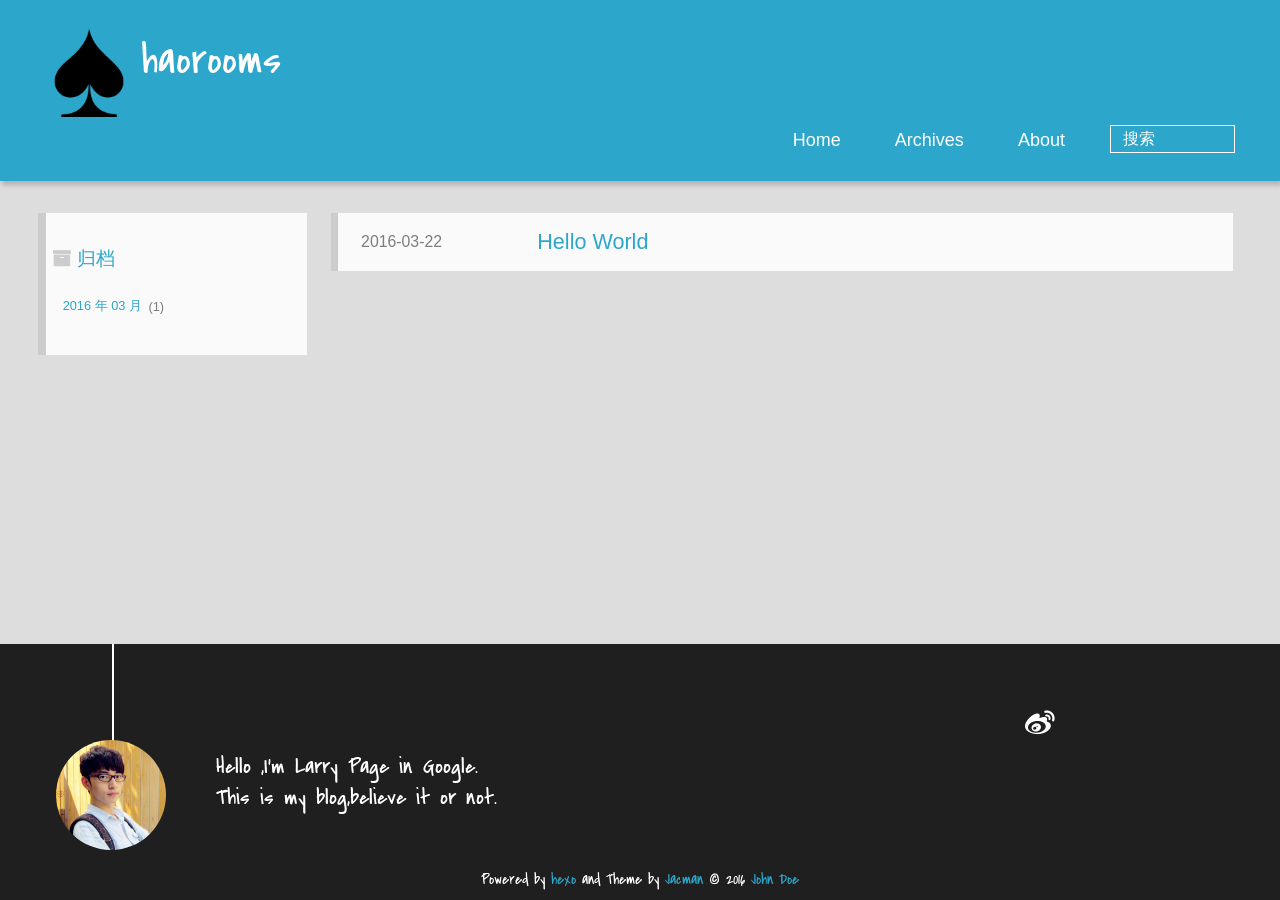
==== archives/index.html @ a0dd4f24 "Site updated: 2016-03-22 12:46:24" ====
<!DOCTYPE HTML>
<html >
<head>
  <meta charset="UTF-8">
  
    <title>归档 | haorooms</title>
    <meta name="viewport" content="width=device-width, initial-scale=1,user-scalable=no">
    
    <meta name="author" content="John Doe">
    

    
    <meta name="description">
<meta property="og:type" content="website">
<meta property="og:title" content="haorooms">
<meta property="og:url" content="http://yoursite.com/archives/index.html">
<meta property="og:site_name" content="haorooms">
<meta property="og:description">
<meta name="twitter:card" content="summary">
<meta name="twitter:title" content="haorooms">
<meta name="twitter:description">

    
    <link rel="alternative" href="/atom.xml" title="haorooms" type="application/atom+xml">
    
    
    <link rel="icon" href="/img/favicon.ico">
    
    
    <link rel="apple-touch-icon" href="/img/jacman.jpg">
    <link rel="apple-touch-icon-precomposed" href="/img/jacman.jpg">
    
    <link rel="stylesheet" href="/css/style.css">
</head>

    <body>
      <header>
        
<div>
		
			<div id="imglogo">
				<a href="/"><img src="/img/logo.png" alt="haorooms" title="haorooms"/></a>
			</div>
			
			<div id="textlogo">
				<h1 class="site-name"><a href="/" title="haorooms">haorooms</a></h1>
				<h2 class="blog-motto"></h2>
			</div>
			<div class="navbar"><a class="navbutton navmobile" href="#" title="菜单">
			</a></div>
			<nav class="animated">
				<ul>
					<ul>
					 
						<li><a href="/">Home</a></li>
					
						<li><a href="/archives">Archives</a></li>
					
						<li><a href="/about">About</a></li>
					
					<li>
 					
					<form class="search" action="//google.com/search" method="get" accept-charset="utf-8">
						<label>Search</label>
						<input type="search" id="search" name="q" autocomplete="off" maxlength="20" placeholder="搜索" />
						<input type="hidden" name="q" value="site:yoursite.com">
					</form>
					
					</li>
				</ul>
			</nav>			
</div>
      </header>
      <div id="container">
        

<div class="archive-title" >
  <h2 class="archive-icon">归档</h2>
  
  <div class="archiveslist archive-float clearfix">
   <ul class="archive-list"><li class="archive-list-item"><a class="archive-list-link" href="/archives/2016/03/">2016 年 03 月</a><span class="archive-list-count">1</span></li></ul>
 </div>
  
</div>
<div id="main" class="archive-part clearfix">
  <div id="archive-page">

  <section class="post" itemscope itemprop="blogPost">
  
    <a href="/2016/03/22/hello-world/" title="Hello World" itemprop="url">
  

    <time datetime="2016-03-22T02:58:42.369Z" itemprop="datePublished">2016-03-22</time>


    <h1 itemprop="name">Hello World</h1>

  </a>
</section>


  </div>
</div>

      </div>
      <footer><div id="footer" >
	
	<div class="line">
		<span></span>
		<div class="author"></div>
	</div>
	
	
	<section class="info">
		<p> Hello ,I&#39;m Larry Page in Google. <br/>
			This is my blog,believe it or not.</p>
	</section>
	 
	<div class="social-font" class="clearfix">
		
		<a href="http://weibo.com/2176287895" target="_blank" class="icon-weibo" title="微博"></a>
		
		
		
		
		
		
		
		
		
		
	</div>
			
		

		<p class="copyright">
		Powered by <a href="http://hexo.io" target="_blank" title="hexo">hexo</a> and Theme by <a href="https://github.com/wuchong/jacman" target="_blank" title="Jacman">Jacman</a> © 2016 
		
		<a href="/about" target="_blank" title="John Doe">John Doe</a>
		
		
		</p>
</div>
</footer>
      <script src="/js/jquery-2.0.3.min.js"></script>
<script src="/js/jquery.imagesloaded.min.js"></script>
<script src="/js/gallery.js"></script>
<script src="/js/jquery.qrcode-0.12.0.min.js"></script>

<script type="text/javascript">
$(document).ready(function(){ 
  $('.navbar').click(function(){
    $('header nav').toggleClass('shownav');
  });
  var myWidth = 0;
  function getSize(){
    if( typeof( window.innerWidth ) == 'number' ) {
      myWidth = window.innerWidth;
    } else if( document.documentElement && document.documentElement.clientWidth) {
      myWidth = document.documentElement.clientWidth;
    };
  };
  var m = $('#main'),
      a = $('#asidepart'),
      c = $('.closeaside'),
      o = $('.openaside');
  c.click(function(){
    a.addClass('fadeOut').css('display', 'none');
    o.css('display', 'block').addClass('fadeIn');
    m.addClass('moveMain');
  });
  o.click(function(){
    o.css('display', 'none').removeClass('beforeFadeIn');
    a.css('display', 'block').removeClass('fadeOut').addClass('fadeIn');      
    m.removeClass('moveMain');
  });
  $(window).scroll(function(){
    o.css("top",Math.max(80,260-$(this).scrollTop()));
  });
  
  $(window).resize(function(){
    getSize(); 
    if (myWidth >= 1024) {
      $('header nav').removeClass('shownav');
    }else{
      m.removeClass('moveMain');
      a.css('display', 'block').removeClass('fadeOut');
      o.css('display', 'none');
        
    }
  });
});
</script>










<link rel="stylesheet" href="/fancybox/jquery.fancybox.css" media="screen" type="text/css">
<script src="/fancybox/jquery.fancybox.pack.js"></script>
<script type="text/javascript">
$(document).ready(function(){ 
  $('.article-content').each(function(i){
    $(this).find('img').each(function(){
      if ($(this).parent().hasClass('fancybox')) return;
      var alt = this.alt;
      if (alt) $(this).after('<span class="caption">' + alt + '</span>');
      $(this).wrap('<a href="' + this.src + '" title="' + alt + '" class="fancybox"></a>');
    });
    $(this).find('.fancybox').each(function(){
      $(this).attr('rel', 'article' + i);
    });
  });
  if($.fancybox){
    $('.fancybox').fancybox();
  }
}); 
</script>



<!-- Analytics Begin -->



<script>
var _hmt = _hmt || [];
(function() {
  var hm = document.createElement("script");
  hm.src = "//hm.baidu.com/hm.js?e6d1f421bbc9962127a50488f9ed37d1";
  var s = document.getElementsByTagName("script")[0]; 
  s.parentNode.insertBefore(hm, s);
})();
</script>



<!-- Analytics End -->

<!-- Totop Begin -->

	<div id="totop">
	<a title="返回顶部"><img src="/img/scrollup.png"/></a>
	</div>
	<script src="/js/totop.js"></script>

<!-- Totop End -->

<!-- MathJax Begin -->
<!-- mathjax config similar to math.stackexchange -->


<!-- MathJax End -->

<!-- Tiny_search Begin -->

<!-- Tiny_search End -->

    </body>
   </html>
---- css/style.css ----
html,
body,
div,
span,
applet,
object,
iframe,
h1,
h2,
h3,
h4,
h5,
h6,
p,
blockquote,
pre,
a,
abbr,
acronym,
address,
big,
cite,
code,
del,
dfn,
em,
img,
ins,
kbd,
q,
s,
samp,
small,
strike,
strong,
sub,
sup,
tt,
var,
dl,
dt,
dd,
ol,
ul,
li,
fieldset,
form,
label,
legend,
table,
caption,
tbody,
tfoot,
thead,
tr,
th,
td {
  margin: 0;
  padding: 0;
  border: 0;
  outline: 0;
  font-weight: inherit;
  font-style: inherit;
  font-family: inherit;
  font-size: 100%;
  vertical-align: baseline;
}
body {
  line-height: 1;
  color: #000;
  background: #fff;
}
ol,
ul {
  list-style: none;
}
table {
  border-collapse: separate;
  border-spacing: 0;
  vertical-align: middle;
}
caption,
th,
td {
  text-align: left;
  font-weight: normal;
  vertical-align: middle;
}
a img {
  border: none;
}
/* custom Font*/
@font-face {
  font-family: "covered_by_your_graceregular";
  font-weight: normal;
  font-style: normal;
  src: url("../font/coveredbyyourgrace-webfont.eot");
  src: url("../font/coveredbyyourgrace-webfont.eot?#iefix") format('embedded-opentype'), url("../font/coveredbyyourgrace-webfont.svg#covered_by_your_graceregular") format('svg'), url("../font/coveredbyyourgrace-webfont.woff") format('woff'), url("../font/coveredbyyourgrace-webfont.ttf") format('truetype');
}
/* icon Font */
@font-face {
  font-family: "FontAwesome";
  font-style: normal;
  font-weight: normal;
  src: url("../font/fontawesome-webfont.eot?v=#4.0.3");
  src: url("../font/fontawesome-webfont.eot?#iefix&v=#4.0.3") format("embedded-opentype"), url("../font/fontawesome-webfont.woff?v=#4.0.3") format("woff"), url("../font/fontawesome-webfont.ttf?v=#4.0.3") format("truetype"), url("../font/fontawesome-webfont.svg#fontawesomeregular?v=#4.0.3") format("svg");
}
@font-face {
  font-family: "fontdiao";
  font-weight: normal;
  font-style: normal;
  src: url("../font/fontdiao.eot");
  src: url("../font/fontdiao.eot?#iefix") format('embedded-opentype'), url("../font/fontdiao.svg#fontdiao") format('svg'), url("../font/fontdiao.woff") format('woff'), url("../font/fontdiao.ttf") format('truetype');
}
/* Public style */
* {
  -webkit-margin-before: 0;
  -webkit-margin-after: 0;
}
body {
  background: #ddd;
  font-family: "Helvetica Neue", "Helvetica", "Microsoft YaHei", "WenQuanYi Micro Hei", Arial, sans-serif;
  font-size: 100%;
  color: #817c7c;
  line-height: 1.5;
  min-height: 100vh;
  display: -webkit-flex;
  display: -webkit-box;
  display: -moz-box;
  display: -webkit-flex;
  display: -ms-flexbox;
  display: box;
  display: flex;
  -webkit-flex-direction: column;
  -webkit-box-orient: vertical;
  -moz-box-orient: vertical;
  -o-box-orient: vertical;
  -webkit-flex-direction: column;
  -ms-flex-direction: column;
  flex-direction: column;
}
iframe {
  margin-top: 10px;
}
small {
  font-size: 80%;
}
sub,
sup {
  font-size: 75%;
  line-height: 0;
  position: relative;
  vertical-align: baseline;
}
sup {
  top: -0.5em;
  padding-left: 0.3em;
}
sub {
  bottom: -0.25em;
}
a {
  text-decoration: none;
  color: #817c7c;
}
a:hover,
a:focus {
  outline: 0;
  text-decoration: none;
  -webkit-transition: color 0.25s, background 0.5s;
  -moz-transition: color 0.25s, background 0.5s;
  -o-transition: color 0.25s, background 0.5s;
  -ms-transition: color 0.25s, background 0.5s;
  transition: color 0.25s, background 0.5s;
}
a:hover:before {
  -webkit-transition: color 0.25s, background 0.5s;
  -moz-transition: color 0.25s, background 0.5s;
  -o-transition: color 0.25s, background 0.5s;
  -ms-transition: color 0.25s, background 0.5s;
  transition: color 0.25s, background 0.5s;
}
input:focus {
  outline: none;
}
input,
button {
  margin: 0;
  padding: 0;
}
input::-moz-focus-inner,
button::-moz-focus-inner {
  border: 0;
  padding: 0;
}
h1 {
  font-size: 1.5em;
}
.fa {
  display: inline-block;
  font-family: FontAwesome;
  font-style: normal;
  font-weight: normal;
  line-height: 1;
  -webkit-font-smoothing: antialiased;
  -moz-osx-font-smoothing: grayscale;
}
.clearfix {
  zoom: 1;
}
.clearfix:before,
.clearfix:after {
  content: "";
  display: table;
}
.clearfix:after {
  clear: both;
}
::-webkit-input-placeholder {
  color: #fff;
  padding: 2px 0 0 4px;
}
::-moz-placeholder {
  color: #fff;
  padding: 2px 0 0 4px;
}
:-ms-input-placeholder {
  color: #fff;
  padding: 2px 0 0 4px;
}
::-webkit-input-placeholder::before {
  font-family: "FontAwesome";
  -webkit-font-smoothing: antialiased;
  -moz-osx-font-smoothing: grayscale;
  content: "\f002";
  padding-right: 4px;
}
::-moz-placeholder:before {
  font-family: "FontAwesome";
  -webkit-font-smoothing: antialiased;
  -moz-osx-font-smoothing: grayscale;
  content: "\f002";
  padding-right: 4px;
}
:-ms-input-placeholder::before {
  font-family: "FontAwesome";
  -webkit-font-smoothing: antialiased;
  -moz-osx-font-smoothing: grayscale;
  content: "\f002";
  padding-right: 4px;
}
input[type="search"]::-webkit-search-cancel-button,
input[type="search"]::-webkit-search-decoration {
  -webkit-appearance: none;
}
::-webkit-search-cancel-button:after {
  font-family: "FontAwesome";
  -webkit-font-smoothing: antialiased;
  -moz-osx-font-smoothing: grayscale;
  content: '\f00d';
  color: #fff;
  padding-right: 4px;
}
/* css3 animate */
.animated {
  -webkit-animation-fill-mode: both;
  -moz-animation-fill-mode: both;
  -o-animation-fill-mode: both;
  -ms-animation-fill-mode: both;
  animation-fill-mode: both;
  -webkit-animation-duration: 1s;
  -moz-animation-duration: 1s;
  -o-animation-duration: 1s;
  -ms-animation-duration: 1s;
  animation-duration: 1s;
}
@-webkit-keyframes fadeIn {
  0% {
    opacity: 0;
    -ms-filter: "progid:DXImageTransform.Microsoft.Alpha(Opacity=0)";
    filter: alpha(opacity=0);
  }
  100% {
    opacity: 1;
    -ms-filter: none;
    filter: none;
  }
}
.fadeIn {
  -webkit-animation-name: fadeIn;
  -moz-animation-name: fadeIn;
  -o-animation-name: fadeIn;
  -ms-animation-name: fadeIn;
  animation-name: fadeIn;
}
.fadeOut {
  -webkit-animation-name: fadeOut;
  -moz-animation-name: fadeOut;
  -o-animation-name: fadeOut;
  -ms-animation-name: fadeOut;
  animation-name: fadeOut;
}
@-moz-keyframes fadeInDown {
  0% {
    opacity: 0;
    -ms-filter: "progid:DXImageTransform.Microsoft.Alpha(Opacity=0)";
    filter: alpha(opacity=0);
    -webkit-transform: translateY(-20px);
    -moz-transform: translateY(-20px);
    -o-transform: translateY(-20px);
    -ms-transform: translateY(-20px);
    transform: translateY(-20px);
  }
  100% {
    opacity: 1;
    -ms-filter: none;
    filter: none;
    -webkit-transform: translateY(0);
    -moz-transform: translateY(0);
    -o-transform: translateY(0);
    -ms-transform: translateY(0);
    transform: translateY(0);
  }
}
@-webkit-keyframes fadeInDown {
  0% {
    opacity: 0;
    -ms-filter: "progid:DXImageTransform.Microsoft.Alpha(Opacity=0)";
    filter: alpha(opacity=0);
    -webkit-transform: translateY(-20px);
    -moz-transform: translateY(-20px);
    -o-transform: translateY(-20px);
    -ms-transform: translateY(-20px);
    transform: translateY(-20px);
  }
  100% {
    opacity: 1;
    -ms-filter: none;
    filter: none;
    -webkit-transform: translateY(0);
    -moz-transform: translateY(0);
    -o-transform: translateY(0);
    -ms-transform: translateY(0);
    transform: translateY(0);
  }
}
@-o-keyframes fadeInDown {
  0% {
    opacity: 0;
    -ms-filter: "progid:DXImageTransform.Microsoft.Alpha(Opacity=0)";
    filter: alpha(opacity=0);
    -webkit-transform: translateY(-20px);
    -moz-transform: translateY(-20px);
    -o-transform: translateY(-20px);
    -ms-transform: translateY(-20px);
    transform: translateY(-20px);
  }
  100% {
    opacity: 1;
    -ms-filter: none;
    filter: none;
    -webkit-transform: translateY(0);
    -moz-transform: translateY(0);
    -o-transform: translateY(0);
    -ms-transform: translateY(0);
    transform: translateY(0);
  }
}
@keyframes fadeInDown {
  0% {
    opacity: 0;
    -ms-filter: "progid:DXImageTransform.Microsoft.Alpha(Opacity=0)";
    filter: alpha(opacity=0);
    -webkit-transform: translateY(-20px);
    -moz-transform: translateY(-20px);
    -o-transform: translateY(-20px);
    -ms-transform: translateY(-20px);
    transform: translateY(-20px);
  }
  100% {
    opacity: 1;
    -ms-filter: none;
    filter: none;
    -webkit-transform: translateY(0);
    -moz-transform: translateY(0);
    -o-transform: translateY(0);
    -ms-transform: translateY(0);
    transform: translateY(0);
  }
}
body >header {
  width: 100%;
  -webkit-box-shadow: 2px 4px 5px rgba(3,3,3,0.2);
  box-shadow: 2px 4px 5px rgba(3,3,3,0.2);
  background: url("../") center #2ca6cb;
  color: #fff;
  padding: 1em 0 0.8em;
}
@media only screen and (min-width: 1024px) {
  body >header {
    padding: 1.8em 0 1.5em;
  }
}
body >header >div {
  width: 95%;
  margin: 0 auto;
  position: relative;
  overflow: hidden;
}
@media only screen and (min-width: 1024px) {
  body >header >div {
    width: 93%;
  }
}
body >header a {
  display: block;
  color: #fff;
}
#imglogo {
  float: left;
  width: 4em;
  height: 4em;
}
@media only screen and (min-width: 768px) {
  #imglogo {
    width: 5em;
  }
}
@media only screen and (min-width: 1024px) {
  #imglogo {
    width: 5.5em;
  }
}
#imglogo img {
  width: 4em;
}
@media only screen and (min-width: 768px) {
  #imglogo img {
    width: 5em;
  }
}
@media only screen and (min-width: 1024px) {
  #imglogo img {
    width: 5.5em;
  }
}
#textlogo {
  float: left;
  width: 75%;
  margin-left: 0.5em;
}
#textlogo h1.site-name {
  width: 86%;
  font-family: "covered_by_your_graceregular";
  font-size: 200%;
  line-height: 1.5;
  -webkit-font-smoothing: antialiased;
  -moz-osx-font-smoothing: grayscale;
}
@media only screen and (min-width: 768px) {
  #textlogo h1.site-name {
    font-size: 240%;
  }
}
@media only screen and (min-width: 1024px) {
  #textlogo h1.site-name {
    font-size: 280%;
  }
}
#textlogo h2.blog-motto {
  font-size: 0.7em;
  font-weight: normal;
}
@media only screen and (min-width: 768px) {
  #textlogo h2.blog-motto {
    font-size: 100%;
  }
}
@media only screen and (min-width: 1024px) {
  #textlogo h2.blog-motto {
    font-size: 110%;
  }
}
.navbar {
  position: absolute;
  width: 2em;
  right: 0em;
  top: 1em;
  padding: 0.5em;
}
@media only screen and (min-width: 1024px) {
  .navbar {
    display: none;
  }
}
.navbutton::before {
  font-family: "FontAwesome";
  -webkit-font-smoothing: antialiased;
  -moz-osx-font-smoothing: grayscale;
  content: "\f0c9";
}
.navmobile::before {
  padding-left: 1em;
}
header nav {
  float: left;
  width: 100%;
  font-size: 112.5%;
  padding-top: 0.5em;
  max-height: 0.01em;
  -webkit-transition: max-height 1s ease-out;
  -moz-transition: max-height 1s ease-out;
  -o-transition: max-height 1s ease-out;
  -ms-transition: max-height 1s ease-out;
  transition: max-height 1s ease-out;
}
@media only screen and (min-width: 568px) {
  header nav {
    width: 50%;
  }
}
@media only screen and (min-width: 1024px) {
  header nav {
    float: right;
    width: auto;
    margin-top: 1em;
    max-height: none;
  }
}
@media only screen and (min-width: 1024px) {
  header nav ul {
    float: right;
  }
}
@media only screen and (min-width: 1024px) {
  header nav ul li {
    float: left;
  }
}
header nav ul li a {
  padding: 0.2em 0 0.2em 1em;
}
@media only screen and (min-width: 1024px) {
  header nav ul li a {
    padding: 0.2em 1.5em;
  }
}
header nav ul li a:hover {
  background: #1b7f9e;
  color: #e9cd4c;
}
.shownav {
  max-height: 40em;
}
.search {
  padding: 0.1em 0 0 1em;
}
.search input {
  -webkit-appearance: textfield;
  font-size: 0.87em;
  line-height: 1.7;
  border: 1px solid #fff;
  color: #fff;
  background: transparent;
  width: 80%;
  padding-left: 0.5em;
}
@media only screen and (min-width: 1024px) {
  .search input {
    width: 8em;
    -webkit-transition: 0.5s width;
    -moz-transition: 0.5s width;
    -o-transition: 0.5s width;
    -ms-transition: 0.5s width;
    transition: 0.5s width;
  }
  .search input:focus {
    width: 15em;
  }
}
.search label {
  display: none;
}
/* index layout */
#container {
  -webkit-flex: 1;
  width: 95%;
  margin: 0 auto;
  overflow: hidden;
}
@media only screen and (min-width: 768px) {
  #container {
    width: 96%;
  }
}
@media only screen and (min-width: 1024px) {
  #container {
    width: 94%;
  }
}
@media only screen and (min-width: 1560px) {
  #container {
    width: 82%;
  }
}
#main {
  margin: 1em 0 0;
  line-height: 1.8;
}
@media only screen and (min-width: 1024px) {
  #main {
    margin: 2em 0 0;
    width: 75%;
    float: left;
    -webkit-transition: margin 0.5s ease-out;
    -moz-transition: margin 0.5s ease-out;
    -o-transition: margin 0.5s ease-out;
    -ms-transition: margin 0.5s ease-out;
    transition: margin 0.5s ease-out;
  }
}
#main section.post {
  background: #fafafa;
  margin-bottom: 0.125em;
}
#main section.post a {
  display: block;
  border-left: 0.5em solid #ccc;
  -webkit-transition: border-left 0.45s;
  -moz-transition: border-left 0.45s;
  -o-transition: border-left 0.45s;
  -ms-transition: border-left 0.45s;
  transition: border-left 0.45s;
  padding: 0.5em;
}
@media only screen and (min-width: 768px) {
  #main section.post a {
    padding: 1em;
  }
}
#main section.post a:hover {
  border-left: 0.5em solid #2ca6cb;
}
#main section.post a h1 {
  color: #2ca6cb;
  line-height: 2;
}
#main section.post a p {
  color: #817c7c;
}
#main section.post a time {
  color: #817c7c;
  display: block;
  margin: 0.5em 0;
  font-size: 0.9em;
}
#main article.post-expand {
  background: #fafafa;
  margin-bottom: 3.5em;
}
#main article.post-expand .img-logo {
  max-width: 180px;
  max-height: 96px;
  display: block !important;
  margin-right: 0.7em;
  margin-left: 0.7em;
  padding: 0;
  float: right;
  clear: right;
}
#main article.post-expand .img-topic {
  max-width: 300px;
  max-height: 1800px;
  display: block !important;
  margin-left: 0.7em;
  margin-right: 0.7em;
  padding: 0;
  float: right;
  clear: right;
}
#main article.post-expand .article-more-link a {
  display: inline-block;
  line-height: 1em;
  padding: 6px 15px;
  -webkit-border-radius: 15px;
  border-radius: 15px;
  background: #ddd;
  color: #817c7c;
  text-decoration: none;
}
#main article.post-expand .article-more-link a:hover {
  background: #2ca6cb;
  color: #fff;
  text-decoration: none;
}
#archive-page section.post a {
  font-size: 0.9em;
  padding: 0.5em !important;
}
@media only screen and (min-width: 768px) {
  #archive-page section.post a time {
    padding-left: 1em;
  }
}
.moveMain {
  margin-left: 10% !important;
}
.unexpand .prev {
  border-left: 0.5em solid #ccc;
}
.unexpand .prev:hover {
  border-left: 0.5em solid #2ca6cb;
}
#page-nav {
  background: #fafafa;
  text-align: center;
  overflow: hidden;
}
#page-nav a {
  display: inline-block;
  padding: 0.5em 1em;
}
#page-nav a {
  color: #2ca6cb;
}
#page-nav a:hover {
  background: #ccc;
  color: #2ca6cb;
}
#page-nav .prev {
  float: left;
  -webkit-transition: border-left 0.5s;
  -moz-transition: border-left 0.5s;
  -o-transition: border-left 0.5s;
  -ms-transition: border-left 0.5s;
  transition: border-left 0.5s;
}
#page-nav .prev span:before {
  font-family: "FontAwesome";
  -webkit-font-smoothing: antialiased;
  -moz-osx-font-smoothing: grayscale;
  content: "\f053";
  padding-right: 0.5em;
}
#page-nav .next {
  float: right;
}
#page-nav .next span:before {
  font-family: "FontAwesome";
  -webkit-font-smoothing: antialiased;
  -moz-osx-font-smoothing: grayscale;
  content: "\f054";
  padding-left: 0.5em;
}
#page-nav .page-number {
  display: none;
  padding: 0.5em 1em;
}
@media only screen and (min-width: 768px) {
  #page-nav .page-number {
    display: inline-block;
  }
}
#page-nav .current {
  color: #b8b8b8;
  font-weight: bold;
}
#page-nav .space {
  color: #2ca6cb;
}
/* page layout */
@media only screen and (min-width: 1024px) {
  .page {
    margin-left: 10% !important;
  }
}
/* archive layout */
.category-icon:before,
.tag-icon:before,
.archive-icon:before {
  font-family: "FontAwesome";
  -webkit-font-smoothing: antialiased;
  -moz-osx-font-smoothing: grayscale;
  color: #ccc;
  font-size: 100%;
  padding-right: 0.3em;
}
.category-icon:before {
  content: "\f07b";
}
.tag-icon:before {
  content: "\f02c";
}
.archive-icon:before {
  content: "\f187";
}
.archive-title {
  margin: 1em 0;
  padding: 2em;
  background: #fafafa;
  border-left: 0.5em solid #ccc;
}
@media only screen and (min-width: 1024px) {
  .archive-title {
    margin: 2em 0;
    width: 18.5%;
    padding-left: 0.5%;
    float: left;
  }
}
.archive-title h2 {
  width: 90%;
  color: #2ca6cb;
  font-size: 120%;
}
.archive-title a {
  color: #2ca6cb;
  -webkit-transition: color 0.5s;
  -moz-transition: color 0.5s;
  -o-transition: color 0.5s;
  -ms-transition: color 0.5s;
  transition: color 0.5s;
}
.archive-title a:hover {
  color: #2ca6cb;
  -webkit-transition: color 0.5s;
  -moz-transition: color 0.5s;
  -o-transition: color 0.5s;
  -ms-transition: color 0.5s;
  transition: color 0.5s;
}
.current {
  color: #ea6753 !important;
}
@media only screen and (min-width: 768px) {
  .archive-part {
    min-height: 200px;
  }
}
@media only screen and (min-width: 1024px) {
  .archive-part {
    float: right;
    margin-left: 2% !important;
  }
}
.archive-part section.post {
  width: 100%;
}
.archive-part section.post time {
  font-size: 1.1em !important;
  float: left;
}
@media only screen and (max-width: 568px) {
  .archive-part section.post time {
    width: 100%;
  }
}
@media only screen and (min-width: 568px) {
  .archive-part section.post time {
    width: 20%;
  }
}
@media only screen and (min-width: 768px) {
  .archive-nav {
    width: 100%;
    float: left;
    margin-top: 1em;
  }
}
/* tags&categories layout */
.all-list-box {
  min-height: 400px;
}
.post,
.page,
.link,
.photo {
  background: #fafafa;
}
.post a,
.page a,
.link a,
.photo a {
  color: #2ca6cb;
}
.post a:hover,
.page a:hover,
.link a:hover,
.photo a:hover {
  color: #ea6753;
}
@media only screen and (min-width: 768px) {
  article header.article-info {
    border-bottom: 1px solid #dbdbdb;
  }
}
article header.article-info >h1 {
  padding: 0.2em 3%;
  font-size: 170%;
  line-height: 1.5;
  word-wrap: break-word;
  word-break: normal;
  -webkit-font-smoothing: antialiased;
  -moz-osx-font-smoothing: grayscale;
  border-left: 5px solid #2ca6cb;
}
@media only screen and (min-width: 1024px) {
  article header.article-info >h1 {
    font-size: 200%;
    padding-top: 0.3em;
  }
}
article header.article-info >p.article-author {
  padding: 0.3em 4% 0.3em 0;
  text-align: right;
  border-bottom: 1px solid #dbdbdb;
}
@media only screen and (min-width: 768px) {
  article header.article-info >p.article-author {
    float: right;
    border-bottom: none;
  }
}
article header.article-info >p.article-time {
  padding-top: 0.5em;
  font-size: 0.8em;
  text-align: center;
  margin-bottom: -2.7em;
}
@media only screen and (min-width: 768px) {
  article header.article-info >p.article-time {
    float: right;
    margin-right: 1em;
    padding-top: 0.1em;
    font-size: 0.9em;
  }
}
article header.article-info >p.article-time:before {
  font-family: "FontAwesome";
  font-size: 130%;
  content: "\f017";
  -webkit-font-smoothing: antialiased;
  -moz-osx-font-smoothing: grayscale;
}
article .article-content {
  padding: 1.5em 4%;
  color: #413f3f;
  font-size: 100%;
}
article .article-content:before,
article .article-content:after {
  content: "";
  display: block;
  clear: both;
}
article .article-content .kb {
  padding: 0.1em 0.6em;
  border: 1px solid #ccc;
  background-color: code-color;
  color: #8f8f8f;
  -webkit-box-shadow: 0 1px 0 rgba(0,0,0,0.2), 0 0 0 2px #fff inset;
  box-shadow: 0 1px 0 rgba(0,0,0,0.2), 0 0 0 2px #fff inset;
  -webkit-border-radius: 3px;
  border-radius: 3px;
  display: inline-block;
  margin: 0 0.1em;
  text-shadow: 0 1px 0 #fff;
  line-height: 1.5;
  white-space: nowrap;
}
article .article-content h1,
article .article-content h2 {
  font-size: 180%;
  line-height: 1.2em;
  padding-bottom: 0.3em;
  margin-top: 1.5em;
  border-bottom: 2px solid #dbdbdb;
}
article .article-content h3 {
  font-size: 140%;
  line-height: 1em;
  margin-top: 1.3em;
}
article .article-content h4,
article .article-content h5,
article .article-content h6 {
  font-size: 140%;
}
article .article-content h1,
article .article-content h2,
article .article-content h3,
article .article-content h4,
article .article-content h5,
article .article-content h6 {
  color: #333;
  -webkit-font-smoothing: antialiased;
  -moz-osx-font-smoothing: grayscale;
}
article .article-content h1 >code,
article .article-content h2 >code,
article .article-content h3 >code,
article .article-content h4 >code,
article .article-content h5 >code,
article .article-content h6 >code {
  color: #a3a3a3;
}
article .article-content hr {
  border: 1px solid #dbdbdb;
}
article .article-content strong {
  font-weight: bold;
}
article .article-content em {
  font-style: italic;
}
article .article-content acronym,
article .article-content abbr {
  border-bottom: 1px dotted;
}
article .article-content blockquote {
  border-left: 0.2em solid #2ca6cb;
  margin: 0.65em 0 0.65em 1%;
  padding-left: 1%;
  line-height: 1.5;
  font-size: 100%;
  color: #808080;
}
article .article-content blockquote footer {
  background: #fafafa;
  padding: 0;
  margin: 0;
  font-size: 80%;
  line-height: 1em;
}
article .article-content blockquote cite {
  font-style: italic;
  padding-left: 0.5em;
}
article .article-content ul,
article .article-content ol {
  padding-left: 1.5em;
  font-size: 100%;
  padding-top: 0.7em;
}
@media only screen and (min-width: 768px) {
  article .article-content ul,
  article .article-content ol {
    padding-left: 1.5em;
  }
}
article .article-content ul li {
  list-style: disc;
  text-align: match-parent;
}
article .article-content ol li {
  list-style-type: decimal;
}
article .article-content dl dt {
  font-weight: blod;
}
article .article-content ul li>code,
article .article-content ol li>code,
article .article-content p code,
article .article-content strong code,
article .article-content em code,
article .article-content table th>code,
article .article-content table td>code {
  font-family: Monaco, Menlo, Consolas, Courier New, monospace;
  background: #eee;
  color: #d14;
  border: 1px solid #d6d6d6;
  padding: 0 5px;
  margin: 0 2px;
  font-size: 90%;
  white-space: nowrap;
  text-shadow: 0 1px #fff;
  -webkit-border-radius: 0.25em;
  -webkit-border-radius: 0.25em;
  border-radius: 0.25em;
}
article .article-content p {
  line-height: 1.5;
  margin-top: 0.7em;
}
@media only screen and (min-width: 1024px) {
  article .article-content p {
    margin-top: 1em;
  }
}
article .article-content img,
article .article-content video,
article .article-content figure img {
  max-width: 100%;
  height: auto;
  vertical-align: middle;
  padding-top: 0.5em;
}
@media only screen and (min-width: 1024px) {
  article .article-content img,
  article .article-content video,
  article .article-content figure img {
    padding-top: 0.7em;
  }
}
article .article-content .img-topic,
article .article-content .img-logo {
  display: none;
}
article .article-content .img-center {
  display: block;
  margin: auto;
}
article .article-content .img-shadow {
  -webkit-box-shadow: 0 0 2px 3px #ddd;
  box-shadow: 0 0 2px 3px #ddd;
}
article .article-content figcaption,
article .article-content .caption {
  display: block;
  margin-top: 0.3em;
  color: #808080;
  position: relative;
  font-size: 0.9em;
  padding-left: 1.3em;
}
article .article-content figcaption:before,
article .article-content .caption:before {
  content: '\f040';
  position: absolute;
  font: 0.9em "FontAwesome";
  position: absolute;
  left: 0;
  top: 0.3em;
}
article .article-content .video-container {
  position: relative;
  padding-top: 56%;
  height: 0;
  overflow: hidden;
}
article .article-content .video-container iframe,
article .article-content .video-container object,
article .article-content .video-container embed {
  position: absolute;
  top: 0;
  left: 0;
  width: 100%;
  height: 100%;
  margin-top: 0;
}
article .article-content table {
  max-width: 100%;
  border-collapse: collapse;
  border-spacing: 0;
  margin-top: 1em;
}
article .article-content table th {
  font-weight: bold;
  border-bottom: 2px solid #dbdbdb;
  padding: 0.5em;
  line-height: 1.3em;
}
article .article-content table td {
  border-bottom: 1px solid #dbdbdb;
  padding: 0.5em;
  line-height: 1.3em;
}
article .article-content .pullquote {
  text-align: left;
  width: 45%;
  margin: 0;
  border: none;
}
article .article-content .left {
  margin-left: 0.5em;
  margin-right: 1em;
  float: left;
}
article .article-content .right {
  margin-right: 0.5em;
  margin-left: 1em;
  float: right;
}
footer.article-footer {
  background: #fafafa;
  padding: 0 4%;
  margin: 0;
  border-top: 1px solid #dbdbdb;
}
.article-share {
  float: right;
  width: 100%;
}
@media only screen and (min-width: 568px) {
  .article-share {
    width: 60%;
  }
}
@media only screen and (min-width: 768px) {
  .article-share {
    width: 16.5em;
  }
}
.article-share .share-jiathis {
  padding: 0.5em 0;
  margin-top: 0.3em;
}
.share span {
  float: right;
  height: 3em;
  width: 1em;
  margin-right: 0.5em;
  position: relative;
  color: #d6d6d6;
}
.share span:before {
  font-family: "FontAwesome";
  content: "\f064";
  font-size: 1em;
  -webkit-font-smoothing: antialiased;
  -moz-osx-font-smoothing: grayscale;
  width: 1.5em;
  height: 1.5em;
  position: absolute;
  top: 50%;
  left: 50%;
  margin-top: -0.75em;
  margin-left: -0.75em;
}
.share a {
  float: right;
  width: 3em;
  height: 3em;
  display: block;
  position: relative;
}
.share a:before {
  font-size: 1.2em;
  font-family: "FontAwesome";
  text-align: center;
  color: #817c7c;
  -webkit-font-smoothing: antialiased;
  -moz-osx-font-smoothing: grayscale;
  width: 1.5em;
  height: 1.5em;
  position: absolute;
  top: 50%;
  left: 50%;
  margin-top: -0.75em;
  margin-left: -0.75em;
}
.share a:hover:before {
  color: #fff;
}
.article-share-twitter:before {
  content: "\f099";
}
.article-share-twitter:hover {
  background: #00aced;
  text-shadow: 0 1px #008abe;
}
.article-share-facebook:before {
  content: "\f09a";
}
.article-share-facebook:hover {
  background: #3b5998;
  text-shadow: 0 1px #2f477a;
}
.article-share-weibo:before {
  content: "\f18a";
}
.article-share-weibo:hover {
  background: #c64d3e;
  text-shadow: 0 1px #a13c2f;
}
.article-share-qrcode:before {
  font-family: "fontdiao" !important;
  content: "\f132";
}
.article-share-qrcode:hover {
  background: #49ae0f;
  text-shadow: 0 1px #3a8b0c;
}
.article-share-renren:before {
  content: "\f18b";
}
.article-share-renren:hover {
  background: #369;
  text-shadow: 0 1px #29527a;
}
.article-back-to-top:before {
  content: "\f062";
}
.article-back-to-top:hover {
  background: #762c54;
  text-shadow: 0 1px #5e2343;
}
.hoverqrcode {
  background: #fff;
  border: 3px solid #2ca6cb;
  -webkit-border-radius: 10px;
  border-radius: 10px;
  display: inline-block;
  position: absolute;
}
.overlay {
  display: none !important;
}
.comments-count {
  color: #d6d6d6;
  margin-top: 0.3em;
  padding: 0.5em 0;
  float: right;
}
.comments-count span:before {
  font-family: "FontAwesome";
  -webkit-font-smoothing: antialiased;
  -moz-osx-font-smoothing: grayscale;
  content: "\f075";
}
@media only screen and (max-width: 568px) {
  .comments-count {
    float: left;
  }
}
.comments-count-link {
  padding: 0.5em;
  margin: 0 0.3em;
}
.comments-count-link:hover {
  color: #fff !important;
  background: #2ca6cb;
}
.article-tags,
.article-categories {
  padding: 0.5em 0;
  float: left;
/**width 100%**/
}
@media only screen and (max-width: 568px) {
  .article-tags,
  .article-categories {
    margin-right: 1em !important;
  }
}
.article-tags {
  color: #d6d6d6;
}
@media only screen and (max-width: 568px) {
  .article-tags {
    margin-left: 0;
  }
}
.article-tags span {
  position: relative;
  float: left;
  width: 1em;
  height: 2em;
  margin-right: 0.5em;
}
.article-tags span:before {
  font-family: "FontAwesome";
  -webkit-font-smoothing: antialiased;
  -moz-osx-font-smoothing: grayscale;
  width: 1.2em;
  height: 1.2em;
  position: absolute;
  top: 50%;
  left: 50%;
  margin-top: -0.6em;
  margin-left: -0.6em;
  content: "\f02c";
}
.article-tags a {
  float: left;
  padding: 0 0.3em;
  margin: 0.3em;
  background: #e6e6e6;
}
.article-tags a:hover {
  color: #fff;
  background: #2ca6cb;
}
.article-categories {
  color: #d6d6d6;
  margin-top: 0.3em;
  margin-right: 3em;
}
.article-categories span:before {
  font-family: "FontAwesome";
  -webkit-font-smoothing: antialiased;
  -moz-osx-font-smoothing: grayscale;
  content: "\f07b";
}
.article-category-link {
  padding: 0.5em;
  margin: 0 0.3em;
}
.article-category-link:hover {
  color: #fff !important;
  background: #2ca6cb;
}
.article-nav {
  padding: 0 10%;
}
@media only screen and (min-width: 768px) {
  .article-nav {
    padding: 0 4%;
  }
}
.article-nav strong {
  font-size: 1em;
  font-weight: bold;
}
.article-nav a {
  display: block;
  overflow: hidden;
}
.article-nav .prev a:hover,
.article-nav .next a:hover {
  background: #2ca6cb;
  color: #fff;
}
.article-nav .prev {
  width: 100%;
  float: left;
}
.article-nav .prev strong {
  padding-left: 1.8em;
}
.article-nav .prev span:before {
  font-family: "FontAwesome";
  -webkit-font-smoothing: antialiased;
  -moz-osx-font-smoothing: grayscale;
  content: "\f053";
  padding-right: 0.5em;
}
@media only screen and (min-width: 768px) {
  .article-nav .prev {
    width: 45%;
    float: left;
  }
}
.article-nav .next {
  width: 100%;
  float: left;
  text-align: left;
}
.article-nav .next strong {
  padding-left: 1.5em;
}
.article-nav .next span:before {
  font-family: "FontAwesome";
  -webkit-font-smoothing: antialiased;
  -moz-osx-font-smoothing: grayscale;
  content: "\f054";
  padding-right: 0.5em;
}
@media only screen and (min-width: 768px) {
  .article-nav .next {
    width: 45%;
    float: right;
    text-align: right;
  }
  .article-nav .next strong {
    padding-right: 1.8em;
  }
  .article-nav .next span:before {
    content: none;
  }
  .article-nav .next span:after {
    font-family: "FontAwesome";
    -webkit-font-smoothing: antialiased;
    -moz-osx-font-smoothing: grayscale;
    content: "\f054";
    padding-left: 0.5em;
  }
}
section.comment {
  padding: 0 4%;
  margin: 1em 0;
}
.toc-article {
  background: #eee;
  margin: 1.6em 0 0 2em;
  padding: 1em;
  -webkit-border-radius: 4px;
  -webkit-border-radius: 4px;
  border-radius: 4px;
  border: 1px solid #ddd;
}
.toc-article strong {
  padding: 0.3em 0;
}
.toc-article ul li {
  list-style: disc;
  text-align: match-parent;
  margin: 0.5em 0;
}
.toc-article ol li {
  list-style-type: decimal;
  margin: 0.5em 0;
}
#toc {
  line-height: 1.3em;
  font-size: 0.8em;
  float: right;
}
#toc .toc {
  padding: 0;
}
#toc .toc li {
  list-style-type: none;
}
#toc .toc-child {
  padding-left: 1.5em;
  padding-top: 0;
}
#toc.toc-aside {
  display: none;
  width: 13%;
  position: fixed;
  right: 2%;
  top: 320px;
  overflow: hidden;
  line-height: 1.5em;
  font-size: 1em;
  color: #333;
  opacity: 0.6;
  -ms-filter: "progid:DXImageTransform.Microsoft.Alpha(Opacity=60)";
  filter: alpha(opacity=60);
  -webkit-transition: opacity 1s ease-out;
  -moz-transition: opacity 1s ease-out;
  -o-transition: opacity 1s ease-out;
  -ms-transition: opacity 1s ease-out;
  transition: opacity 1s ease-out;
}
#toc.toc-aside strong {
  padding: 0.3em 0;
  color: #817c7c;
}
#toc.toc-aside:hover {
  -webkit-transition: opacity 0.3s ease-out;
  -moz-transition: opacity 0.3s ease-out;
  -o-transition: opacity 0.3s ease-out;
  -ms-transition: opacity 0.3s ease-out;
  transition: opacity 0.3s ease-out;
  opacity: 1;
  -ms-filter: none;
  filter: none;
}
#toc.toc-aside a {
  -webkit-transition: color 1s ease-out;
  -moz-transition: color 1s ease-out;
  -o-transition: color 1s ease-out;
  -ms-transition: color 1s ease-out;
  transition: color 1s ease-out;
}
#toc.toc-aside a:hover {
  color: #2ca6cb;
  -webkit-transition: color 0.3s ease-out;
  -moz-transition: color 0.3s ease-out;
  -o-transition: color 0.3s ease-out;
  -ms-transition: color 0.3s ease-out;
  transition: color 0.3s ease-out;
}
.active {
  color: #2ca6cb !important;
}
.openaside {
  display: none;
  position: fixed;
  right: 7.5%;
  top: 260px;
}
.openaside a {
  display: block;
  color: #fff;
  border: 1px solid #fff;
  -webkit-border-radius: 5px;
  border-radius: 5px;
  background: #2ca6cb;
  padding: 0.2em 0.55em;
}
.openaside a::before {
  font-family: "FontAwesome";
  -webkit-font-smoothing: antialiased;
  -moz-osx-font-smoothing: grayscale;
  content: "\f0c9";
}
.closeaside {
  display: none;
}
.closeaside a {
  color: #2ca6cb;
}
.closeaside a:hover {
  color: #2ca6cb;
}
.closeaside a::before {
  font-family: "FontAwesome";
  -webkit-font-smoothing: antialiased;
  -moz-osx-font-smoothing: grayscale;
  content: "\f0c9";
}
@media only screen and (min-width: 1024px) {
  .closeaside {
    display: block;
    position: absolute;
    right: 25px;
    top: 22px;
  }
}
#asidepart {
  background: #fafafa;
  margin: 1em 0 0;
  padding: 0.5em 2% 1em;
}
@media only screen and (min-width: 1024px) {
  #asidepart {
    position: relative;
    float: left;
    width: 18%;
    margin: 2em 0 0 3%;
  }
}
.asidetitle {
  font-size: 1.1em;
  color: #2ca6cb;
  padding: 0 0 0.3125em 0;
  border-bottom: 0.1875em solid #ccc;
}
.asidetitle a {
  color: #2ca6cb;
}
.asidetitle a:hover {
  color: #2ca6cb;
  -webkit-transition: color 0.5s;
  -moz-transition: color 0.5s;
  -o-transition: color 0.5s;
  -ms-transition: color 0.5s;
  transition: color 0.5s;
}
@media only screen and (min-width: 768px) {
  .categorieslist {
    width: 45%;
    float: left;
    margin: 0 5% 0 0;
  }
}
@media only screen and (min-width: 1024px) {
  .categorieslist {
    width: 100%;
    float: none;
    margin: 1em 0 0;
  }
}
.categorieslist li {
  border-bottom: 1px solid #ccc;
}
.categorieslist li a {
  display: block;
  padding: 0.5em 5%;
}
.categorieslist li a:hover {
  color: #2ca6cb;
}
.tagslist {
  margin: 1em 0 0;
}
@media only screen and (min-width: 768px) {
  .tagslist {
    width: 45%;
    float: left;
    margin: 0 5% 0 0;
  }
}
@media only screen and (min-width: 1024px) {
  .tagslist {
    width: 100%;
    float: none;
    margin: 1em 0 0;
  }
}
.tagslist ul {
  padding: 0.5em 0;
}
.tagslist ul li {
  float: left;
}
.tagslist ul li a {
  display: block;
  margin: 0.3125em;
  padding: 0.125em 0.3125em;
  background: #dbdbdb;
}
.tagslist ul li a:hover {
  color: #2ca6cb;
  background: #e6e6e6;
}
.rsspart {
  background: #2ca6cb;
  width: 100%;
}
@media only screen and (min-width: 768px) {
  .rsspart {
    float: left;
    width: 45%;
    margin: 0 5% 0 0;
  }
}
@media only screen and (min-width: 1024px) {
  .rsspart {
    width: 100%;
    float: none;
    margin: 1em 0 0;
  }
}
.rsspart a {
  color: #fff;
  display: block;
  padding: 0.625em 0;
  text-align: center;
}
.rsspart a:hover {
  color: #2ca6cb;
  background: #fafafa;
}
.rsspart a::before {
  font-family: "FontAwesome";
  -webkit-font-smoothing: antialiased;
  -moz-osx-font-smoothing: grayscale;
  padding-right: 0.5em;
  content: "\f09e";
}
.archiveslist {
  padding-right: 1em;
}
@media only screen and (min-width: 1024px) {
  .archiveslist {
    width: 100%;
    float: none;
    margin: 1em 0 0;
  }
}
.archiveslist li {
  font-size: 0.8em;
  line-height: 2em;
}
.archiveslist li a {
  padding: 0.5em;
}
.archiveslist li a:hover {
  color: #2ca6cb;
  -webkit-transition: color 0.25s;
  -moz-transition: color 0.25s;
  -o-transition: color 0.25s;
  -ms-transition: color 0.25s;
  transition: color 0.25s;
}
.archiveslist .archive-list-count:before {
  content: "(";
}
.archiveslist .archive-list-count:after {
  content: ")";
}
.archive-list {
  padding: 0.5em 0;
}
.archive-float ul {
  padding: 0;
}
.archive-float li {
  float: left;
  margin: 0.3em;
}
@media only screen and (min-width: 1024px) {
  .archive-float li {
    float: none;
  }
}
@media only screen and (min-width: 768px) {
  .tagcloudlist {
    width: 45%;
    float: left;
    margin: 0 5% 0 0;
  }
}
@media only screen and (min-width: 1024px) {
  .tagcloudlist {
    width: 100%;
    float: none;
    margin: 1em 0 0;
  }
}
.tagcloudlist .tagcloudlist a {
  padding: 0.2em;
  display: block;
  float: left;
}
.tagcloudlist .tagcloudlist a:hover {
  color: #2ca6cb;
  -webkit-transition: color 0.25s;
  -moz-transition: color 0.25s;
  -o-transition: color 0.25s;
  -ms-transition: color 0.25s;
  transition: color 0.25s;
}
.linkslist {
  margin-top: 0.5em;
}
@media only screen and (min-width: 768px) {
  .linkslist {
    width: 45%;
    float: left;
    margin: 0 5% 0 0;
  }
}
@media only screen and (min-width: 1024px) {
  .linkslist {
    width: 100%;
    float: none;
    margin: 1em 0 0;
  }
}
.linkslist ul {
  padding: 0.5em 0;
}
.linkslist ul a {
  font-size: 1em;
  line-height: 1.5;
  display: block;
  padding: 0 3%;
}
.linkslist ul a:hover {
  color: #2ca6cb;
  -webkit-transition: color 0.25s;
  -moz-transition: color 0.25s;
  -o-transition: color 0.25s;
  -ms-transition: color 0.25s;
  transition: color 0.25s;
}
.weiboshow {
  margin-top: 0.5em;
}
@media only screen and (min-width: 768px) {
  .weiboshow {
    width: 45%;
    float: left;
    margin: 0 5% 0 0;
  }
}
@media only screen and (min-width: 1024px) {
  .weiboshow {
    width: 100%;
    float: none;
    margin: 1em 0 0;
  }
}
.weiboshow iframe {
  padding: 0.5em 0;
}
.doubanshow {
  margin-top: 0.5em;
}
@media only screen and (min-width: 768px) {
  .doubanshow {
    width: 45%;
    float: left;
    margin: 0 5% 0 0;
  }
}
@media only screen and (min-width: 1024px) {
  .doubanshow {
    width: 100%;
    float: none;
    margin: 1em 0 0;
  }
}
.doubanshow div {
  padding: 0.5em 0;
}
.github-card {
  margin-top: 1.5em;
}
@media only screen and (min-width: 768px) {
  .github-card {
    width: 45%;
    float: left;
    margin: 0 5% 0 0;
  }
}
@media only screen and (min-width: 1024px) {
  .github-card {
    width: 100%;
    float: none;
    margin: 1em 0 0;
  }
}
.github-card div {
  padding: 0.5em 0;
}
footer {
  margin-top: 1em;
  background: #1f1f1f;
  padding: 0 2% 0.5em;
}
#footer {
  width: 95%;
  margin: 0 auto;
  overflow: hidden;
  position: relative;
}
#footer .line {
  width: 100%;
  height: 14em;
  margin: 0 auto;
}
@media only screen and (min-width: 768px) {
  #footer .line {
    width: 10em;
    float: left;
    position: relative;
  }
}
#footer .line span {
  display: block;
  width: 0.5em;
  height: 6.25em;
  border-right: 0.125em solid #fff;
  margin: 0 auto;
}
@media only screen and (min-width: 768px) {
  #footer .line span {
    position: absolute;
    left: 3em;
    margin: 0 0 1.5em;
  }
}
.author {
  width: 6.875em;
  height: 6.875em;
  margin: 0 auto;
  background: no-repeat url("../img/author.jpg") left top;
  -webkit-background-size: 6.875em 6.875em;
  -moz-background-size: 6.875em 6.875em;
  background-size: 6.875em 6.875em;
  -webkit-border-radius: 3.4375em;
  border-radius: 3.4375em;
  -webkit-transition: -webkit-transform 2s ease-out;
  -moz-transition: -moz-transform 2s ease-out;
  -o-transition: -o-transform 2s ease-out;
  -ms-transition: -ms-transform 2s ease-out;
  transition: transform 2s ease-out;
}
.author:hover {
  -webkit-transform: rotateZ(360deg);
  -moz-transform: rotateZ(360deg);
  -o-transform: rotateZ(360deg);
  -ms-transform: rotateZ(360deg);
  transform: rotateZ(360deg);
}
@media only screen and (min-width: 768px) {
  .author {
    position: absolute;
    top: 6em;
    margin: 0 0 1.5em;
  }
}
.info {
  font-family: "covered_by_your_graceregular";
  -webkit-font-smoothing: antialiased;
  -moz-osx-font-smoothing: grayscale;
  font-size: 150%;
  line-height: 1.3em;
  width: 90%;
  margin: 0 auto;
  color: #fff;
}
@media only screen and (min-width: 768px) {
  .info {
    margin: 4.5em 0 2em 0;
    float: left;
    width: 75%;
  }
}
.social-font {
  width: 100%;
  margin: 0 auto;
  float: left;
  padding-left: 3%;
}
@media only screen and (min-width: 568px) {
  .social-font {
    padding-left: 20%;
  }
}
@media only screen and (min-width: 768px) {
  .social-font {
    width: 15em;
    position: absolute;
    right: -2em;
    top: 3em;
  }
}
.social-font a {
  float: left;
  display: block;
  width: 14%;
  color: #fff;
  font-size: 185%;
  padding: 0.5em;
}
@media only screen and (min-width: 1024px) {
  .social-font a {
    padding: 0.3em;
  }
}
.social-font a:hover:before {
  color: #2ca6cb;
}
.icon-weibo:before,
.icon-github:before,
.icon-twitter:before,
.icon-facebook:before,
.icon-stack-overflow:before,
.icon-email:before,
.icon-google_plus:before,
.icon-linkedin:before {
  font-family: "FontAwesome";
  -webkit-font-smoothing: antialiased;
  -moz-osx-font-smoothing: grayscale;
}
.icon-weibo:before {
  content: "\f18a";
}
.icon-github:before {
  content: "\f09b";
}
.icon-twitter:before {
  content: "\f099";
}
.icon-facebook:before {
  content: "\f09a";
}
.icon-stack-overflow:before {
  content: "\f16c";
}
.icon-email:before {
  content: "\f003";
}
.icon-google_plus:before {
  content: "\f0d5";
}
.icon-linkedin:before {
  content: "\f08c";
}
.icon-douban:before {
  font-family: "fontdiao";
  -webkit-font-smoothing: antialiased;
  -moz-osx-font-smoothing: grayscale;
  content: "\f111";
}
.icon-zhihu:before {
  font-family: "fontdiao";
  -webkit-font-smoothing: antialiased;
  -moz-osx-font-smoothing: grayscale;
  content: "\f142";
}
.copyright {
  -webkit-font-smoothing: antialiased;
  -moz-osx-font-smoothing: grayscale;
  font-family: "covered_by_your_graceregular";
  width: 100%;
  color: #fff;
  text-align: center;
}
@media only screen and (min-width: 768px) {
  .copyright {
    float: left;
  }
}
.copyright a {
  color: #2ca6cb;
}
.copyright a:hover {
  color: #2ca6cb;
  text-decoration: underline;
}
.cc-license {
  width: 100%;
  float: left;
  text-align: center;
}
.cc-license .cc-opacity {
  opacity: 0.7;
  -ms-filter: "progid:DXImageTransform.Microsoft.Alpha(Opacity=70)";
  filter: alpha(opacity=70);
  border-bottom: none;
}
.cc-license .cc-opacity:hover {
  opacity: 0.9;
  -ms-filter: "progid:DXImageTransform.Microsoft.Alpha(Opacity=90)";
  filter: alpha(opacity=90);
}
.cc-license img {
  display: inline-block;
}
.article-content pre,
.article-content .highlight,
.article-content .highlight pre {
  background: #eee;
  margin: 0.5em 0;
  padding: 0.5em 2%;
  color: #4d4d4c;
  line-height: 1.5;
  font-size: 0.8em;
  -webkit-border-radius: 0.35em;
  -webkit-border-radius: 0.35em;
  border-radius: 0.35em;
  word-wrap: break-word;
}
@media only screen and (min-width: 568px) {
  .article-content pre,
  .article-content .highlight,
  .article-content .highlight pre {
    font-size: 0.9em;
  }
}
.article-content .highlight .gutter pre,
.article-content .gist .gist-file .gist-data .line-numbers {
  color: #999;
  font-size: 0.4em;
}
@media only screen and (min-width: 568px) {
  .article-content .highlight .gutter pre,
  .article-content .gist .gist-file .gist-data .line-numbers {
    font-size: 0.9em;
    line-height: 1.5;
  }
}
.article-content pre {
  font-family: Monaco, Menlo, Consolas, Courier New, monospace;
}
.article-content .highlight {
  overflow: auto;
  font-size: 0.4em;
}
@media only screen and (min-width: 568px) {
  .article-content .highlight {
    font-size: 0.9em;
  }
}
.article-content .highlight pre {
  border: none;
  margin: 0;
  padding: 0;
}
.article-content .highlight table {
  margin: 0;
  width: auto;
}
.article-content .highlight td {
  border: none;
  padding: 0;
}
.article-content .highlight figcaption {
  zoom: 1;
  font-size: 0.85em;
  text-align: left;
  color: #8e908c;
  line-height: 1em;
  padding: 0.5em 0;
  margin-bottom: 0.5em;
}
.article-content .highlight figcaption:before,
.article-content .highlight figcaption:after {
  content: "";
  display: table;
}
.article-content .highlight figcaption:after {
  clear: both;
}
.article-content .highlight figcaption a {
  float: right;
}
.article-content .highlight .gutter pre {
  text-align: right;
  padding-right: 1.5em;
}
.article-content .highlight .line {
  height: 20px;
}
.article-content .gist {
  margin: 0.5em 0;
  background: #eee;
  padding: 1em 2%;
  -webkit-border-radius: 0.35em;
  -webkit-border-radius: 0.35em;
  border-radius: 0.35em;
}
.article-content .gist .gist-file {
  border: none;
  font-family: Monaco, Menlo, Consolas, Courier New, monospace;
  margin: 0;
}
.article-content .gist .gist-file .gist-data {
  background: none;
  border: none;
}
.article-content .gist .gist-file .gist-data .line-numbers {
  background: none;
  border: none;
  padding: 0 1.5em 0 0;
}
.article-content .gist .gist-file .gist-data .line-data {
  padding: 0 !important;
}
.article-content .gist .gist-file .highlight {
  margin: 0;
  padding: 0;
  border: none;
  background: #eee;
}
.article-content .gist .gist-file .gist-meta {
  background: #eee;
  color: #8e908c;
  font: 0.85em "Georgia", serif;
  text-shadow: 0 0;
  padding: 0;
  margin-top: 1em;
}
.article-content .gist .gist-file .gist-meta a {
  color: #2ca6cb;
  font-weight: normal;
}
.article-content .gist .gist-file .gist-meta a:hover {
  color: #2ca6cb;
}
pre .comment,
pre .title {
  color: #8e908c;
}
pre .variable,
pre .attribute,
pre .tag,
pre .regexp,
pre .ruby .constant,
pre .xml .tag .title,
pre .xml .pi,
pre .xml .doctype,
pre .html .doctype,
pre .css .id,
pre .css .class,
pre .css .pseudo {
  color: #c82829;
}
pre .number,
pre .preprocessor,
pre .built_in,
pre .literal,
pre .params,
pre .constant {
  color: #f5871f;
}
pre .class,
pre .ruby .class .title,
pre .css .rules .attribute {
  color: #718c00;
}
pre .string,
pre .value,
pre .inheritance,
pre .header,
pre .ruby .symbol,
pre .xml .cdata {
  color: #718c00;
}
pre .css .hexcolor {
  color: #3e999f;
}
pre .function,
pre .python .decorator,
pre .python .title,
pre .ruby .function .title,
pre .ruby .title .keyword,
pre .perl .sub,
pre .javascript .title,
pre .coffeescript .title {
  color: #4271ae;
}
pre .keyword,
pre .javascript .function {
  color: #8959a8;
}
.gallery {
  overflow: hidden;
  position: relative;
}
.gallery:hover .control {
  opacity: 1;
  -ms-filter: none;
  filter: none;
}
.gallery img {
  min-width: 100%;
  max-width: 100%;
  height: auto;
  position: absolute;
  top: 0;
  left: 0;
  opacity: 0;
  -ms-filter: "progid:DXImageTransform.Microsoft.Alpha(Opacity=0)";
  filter: alpha(opacity=0);
}
.gallery .control {
  opacity: 0;
  -ms-filter: "progid:DXImageTransform.Microsoft.Alpha(Opacity=0)";
  filter: alpha(opacity=0);
  -webkit-transition: 0.3s;
  -moz-transition: 0.3s;
  -o-transition: 0.3s;
  -ms-transition: 0.3s;
  transition: 0.3s;
}
.gallery .prev,
.gallery .next {
  position: absolute;
  top: 0;
  width: 50%;
  height: 100%;
  cursor: pointer;
}
.gallery .prev:before,
.gallery .next:before {
  position: absolute;
  font: 24px/1 "FontAwesome";
  text-align: center;
  width: 24px;
  text-shadow: 0 0 15px rgba(0,0,0,0.5);
  color: #fff;
  margin-top: -12px;
  top: 50%;
}
.gallery .prev {
  left: 0;
}
.gallery .prev:before {
  content: '\f053';
  left: 10px;
}
.gallery .next {
  right: 0;
}
.gallery .next:before {
  content: '\f054';
  right: 10px;
}
#totop {
  position: fixed;
  bottom: 5em;
  right: 1em;
  cursor: pointer;
}
@media only screen and (max-width: 1024px) {
  #totop {
    display: none !important;
  }
}
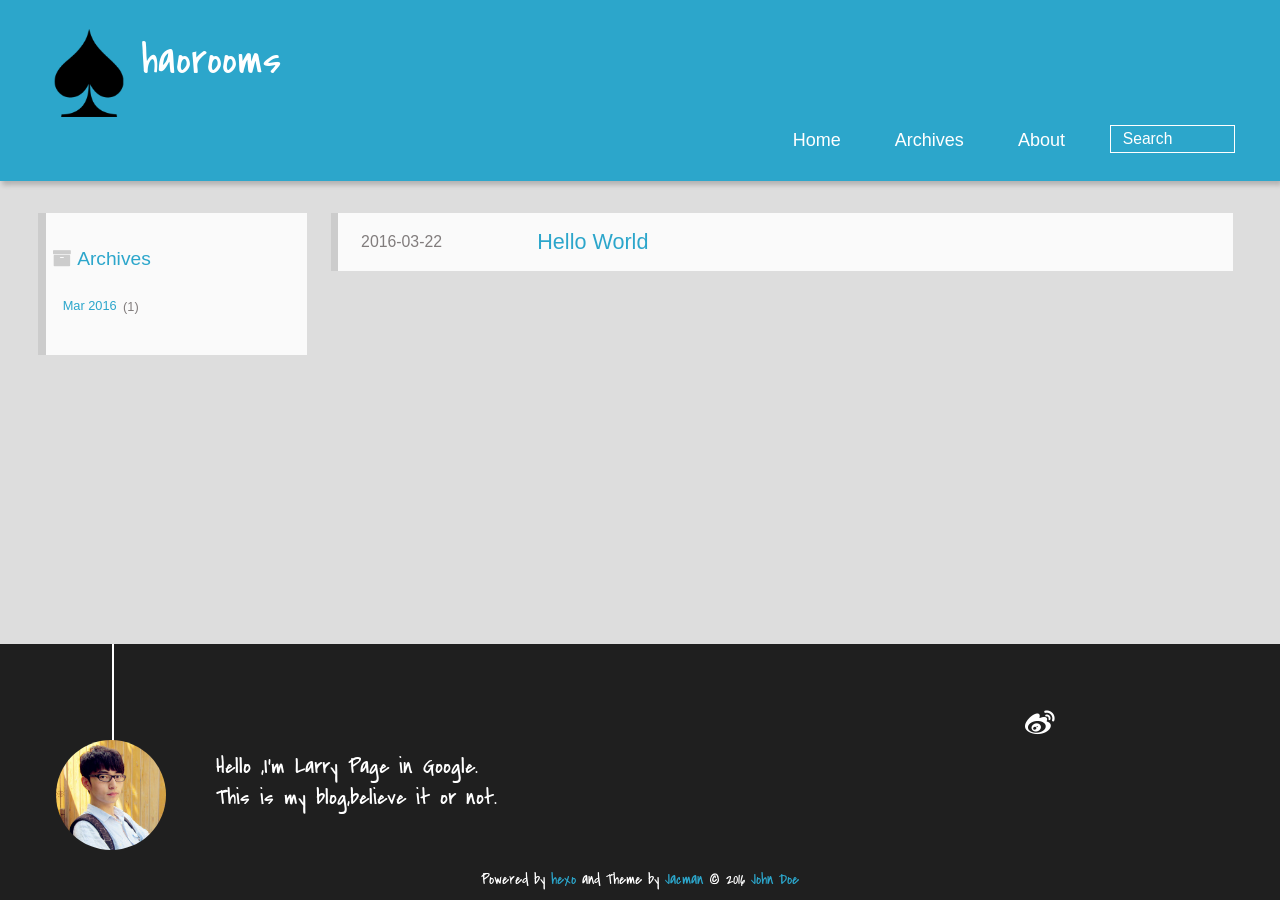
==== commit ed755d44: "Site updated: 2016-03-22 12:48:41" ====
--- a/archives/index.html
+++ b/archives/index.html
@@ -4,7 +4,7 @@
 <head>
   <meta charset="UTF-8">
   
-    <title>归档 | haorooms</title>
+    <title>Archives | haorooms</title>
     <meta name="viewport" content="width=device-width, initial-scale=1,user-scalable=no">
     
     <meta name="author" content="John Doe">
@@ -47,7 +47,7 @@
 				<h1 class="site-name"><a href="/" title="haorooms">haorooms</a></h1>
 				<h2 class="blog-motto"></h2>
 			</div>
-			<div class="navbar"><a class="navbutton navmobile" href="#" title="菜单">
+			<div class="navbar"><a class="navbutton navmobile" href="#" title="Menu">
 			</a></div>
 			<nav class="animated">
 				<ul>
@@ -63,7 +63,7 @@
  					
 					<form class="search" action="//google.com/search" method="get" accept-charset="utf-8">
 						<label>Search</label>
-						<input type="search" id="search" name="q" autocomplete="off" maxlength="20" placeholder="搜索" />
+						<input type="search" id="search" name="q" autocomplete="off" maxlength="20" placeholder="Search" />
 						<input type="hidden" name="q" value="site:yoursite.com">
 					</form>
 					
@@ -76,10 +76,10 @@
         
 
 <div class="archive-title" >
-  <h2 class="archive-icon">归档</h2>
+  <h2 class="archive-icon">Archives</h2>
   
   <div class="archiveslist archive-float clearfix">
-   <ul class="archive-list"><li class="archive-list-item"><a class="archive-list-link" href="/archives/2016/03/">2016 年 03 月</a><span class="archive-list-count">1</span></li></ul>
+   <ul class="archive-list"><li class="archive-list-item"><a class="archive-list-link" href="/archives/2016/03/">Mar 2016</a><span class="archive-list-count">1</span></li></ul>
  </div>
   
 </div>
@@ -246,7 +246,7 @@
 <!-- Totop Begin -->
 
 	<div id="totop">
-	<a title="返回顶部"><img src="/img/scrollup.png"/></a>
+	<a title="Back to Top"><img src="/img/scrollup.png"/></a>
 	</div>
 	<script src="/js/totop.js"></script>
 
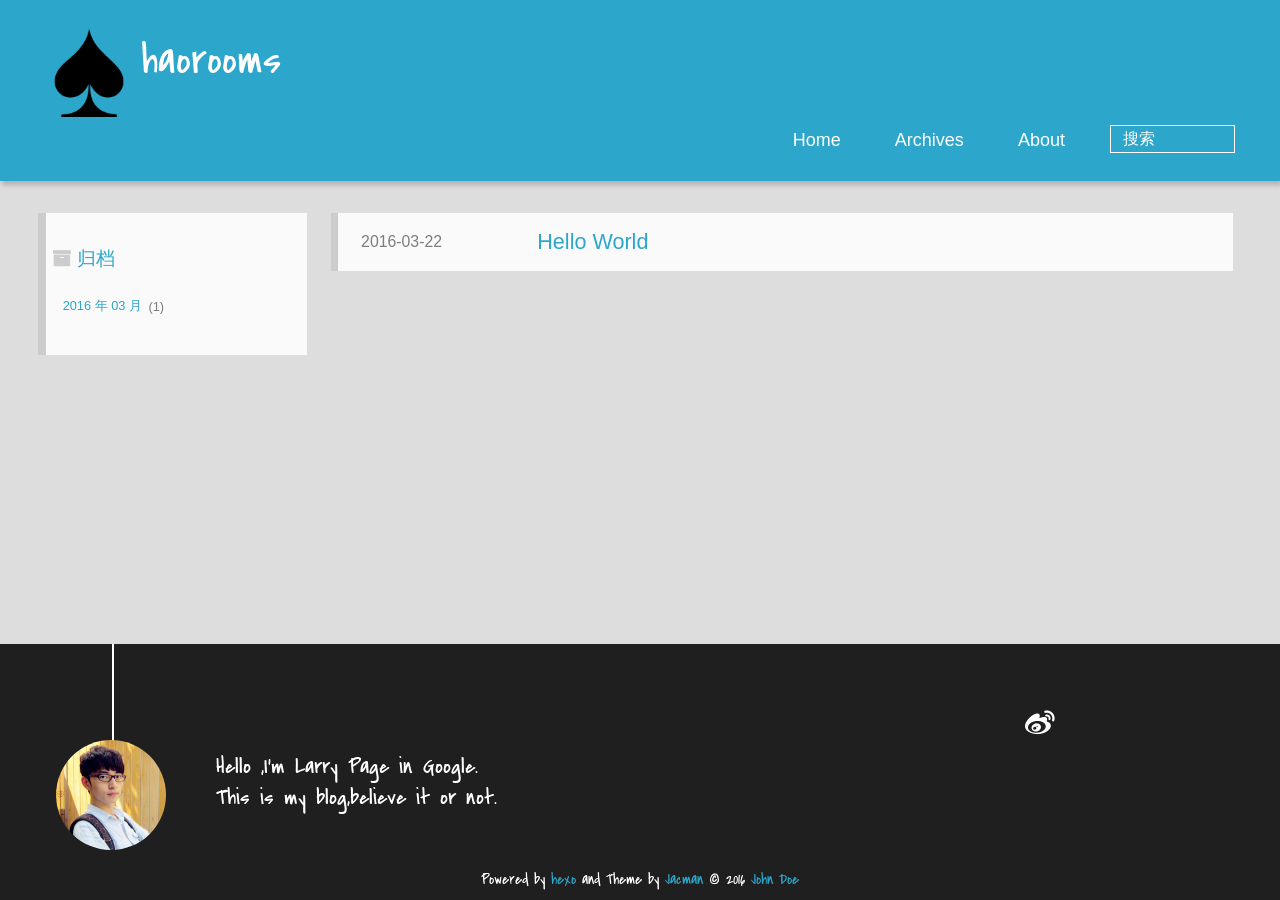
==== commit 76fdfd6e: "Site updated: 2016-03-22 12:53:12" ====
--- a/archives/index.html
+++ b/archives/index.html
@@ -4,7 +4,7 @@
 <head>
   <meta charset="UTF-8">
   
-    <title>Archives | haorooms</title>
+    <title>归档 | haorooms</title>
     <meta name="viewport" content="width=device-width, initial-scale=1,user-scalable=no">
     
     <meta name="author" content="John Doe">
@@ -47,7 +47,7 @@
 				<h1 class="site-name"><a href="/" title="haorooms">haorooms</a></h1>
 				<h2 class="blog-motto"></h2>
 			</div>
-			<div class="navbar"><a class="navbutton navmobile" href="#" title="Menu">
+			<div class="navbar"><a class="navbutton navmobile" href="#" title="菜单">
 			</a></div>
 			<nav class="animated">
 				<ul>
@@ -63,7 +63,7 @@
  					
 					<form class="search" action="//google.com/search" method="get" accept-charset="utf-8">
 						<label>Search</label>
-						<input type="search" id="search" name="q" autocomplete="off" maxlength="20" placeholder="Search" />
+						<input type="search" id="search" name="q" autocomplete="off" maxlength="20" placeholder="搜索" />
 						<input type="hidden" name="q" value="site:yoursite.com">
 					</form>
 					
@@ -76,10 +76,10 @@
         
 
 <div class="archive-title" >
-  <h2 class="archive-icon">Archives</h2>
+  <h2 class="archive-icon">归档</h2>
   
   <div class="archiveslist archive-float clearfix">
-   <ul class="archive-list"><li class="archive-list-item"><a class="archive-list-link" href="/archives/2016/03/">Mar 2016</a><span class="archive-list-count">1</span></li></ul>
+   <ul class="archive-list"><li class="archive-list-item"><a class="archive-list-link" href="/archives/2016/03/">2016 年 03 月</a><span class="archive-list-count">1</span></li></ul>
  </div>
   
 </div>
@@ -246,7 +246,7 @@
 <!-- Totop Begin -->
 
 	<div id="totop">
-	<a title="Back to Top"><img src="/img/scrollup.png"/></a>
+	<a title="返回顶部"><img src="/img/scrollup.png"/></a>
 	</div>
 	<script src="/js/totop.js"></script>
 
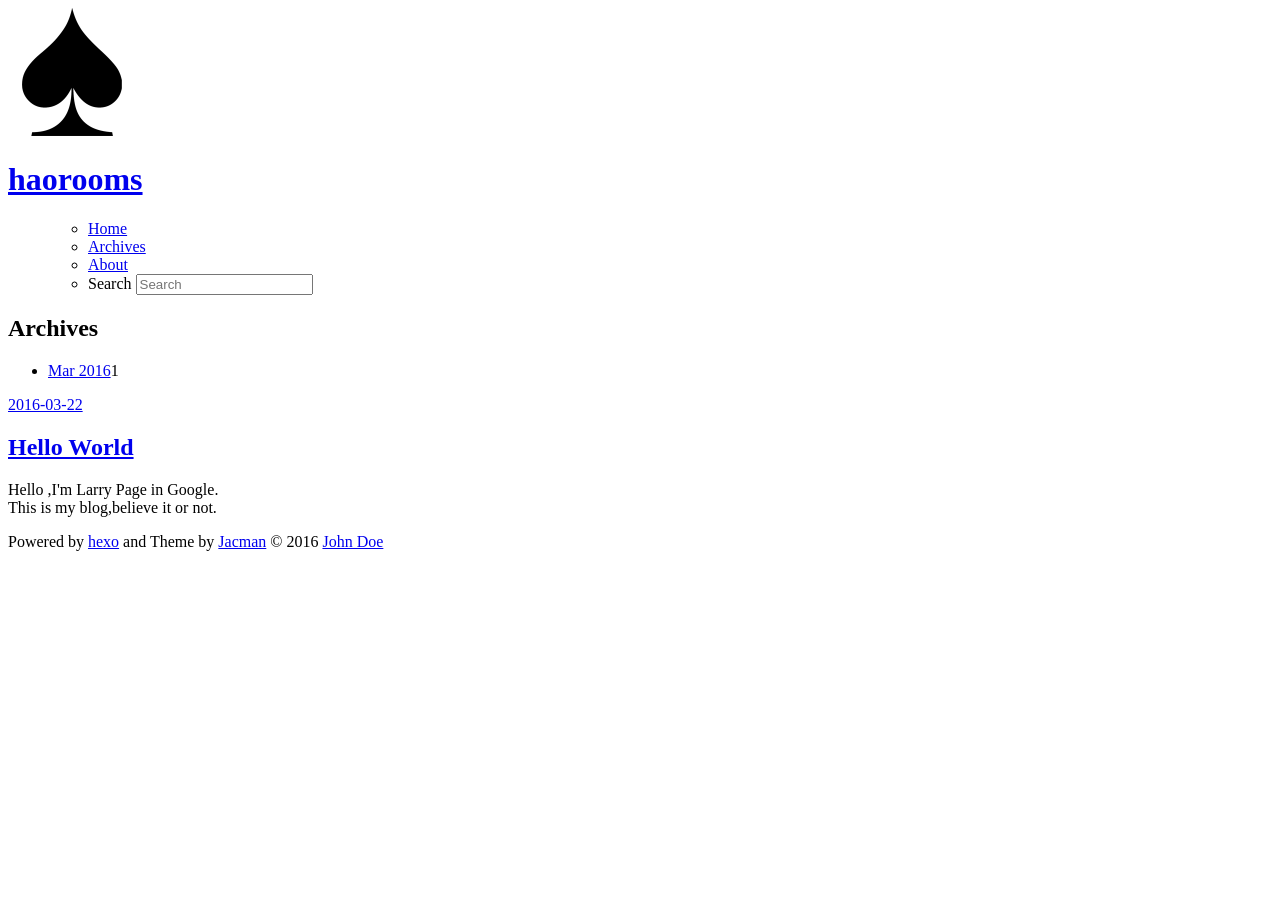
==== commit b1da4b63: "Site updated: 2016-03-22 14:43:40" ====
--- a/archives/index.html
+++ b/archives/index.html
@@ -4,7 +4,7 @@
 <head>
   <meta charset="UTF-8">
   
-    <title>归档 | haorooms</title>
+    <title>Archives | haorooms</title>
     <meta name="viewport" content="width=device-width, initial-scale=1,user-scalable=no">
     
     <meta name="author" content="John Doe">
@@ -47,7 +47,7 @@
 				<h1 class="site-name"><a href="/" title="haorooms">haorooms</a></h1>
 				<h2 class="blog-motto"></h2>
 			</div>
-			<div class="navbar"><a class="navbutton navmobile" href="#" title="菜单">
+			<div class="navbar"><a class="navbutton navmobile" href="#" title="Menu">
 			</a></div>
 			<nav class="animated">
 				<ul>
@@ -63,7 +63,7 @@
  					
 					<form class="search" action="//google.com/search" method="get" accept-charset="utf-8">
 						<label>Search</label>
-						<input type="search" id="search" name="q" autocomplete="off" maxlength="20" placeholder="搜索" />
+						<input type="search" id="search" name="q" autocomplete="off" maxlength="20" placeholder="Search" />
 						<input type="hidden" name="q" value="site:yoursite.com">
 					</form>
 					
@@ -76,10 +76,10 @@
         
 
 <div class="archive-title" >
-  <h2 class="archive-icon">归档</h2>
+  <h2 class="archive-icon">Archives</h2>
   
   <div class="archiveslist archive-float clearfix">
-   <ul class="archive-list"><li class="archive-list-item"><a class="archive-list-link" href="/archives/2016/03/">2016 年 03 月</a><span class="archive-list-count">1</span></li></ul>
+   <ul class="archive-list"><li class="archive-list-item"><a class="archive-list-link" href="/archives/2016/03/">Mar 2016</a><span class="archive-list-count">1</span></li></ul>
  </div>
   
 </div>
@@ -246,7 +246,7 @@
 <!-- Totop Begin -->
 
 	<div id="totop">
-	<a title="返回顶部"><img src="/img/scrollup.png"/></a>
+	<a title="Back to Top"><img src="/img/scrollup.png"/></a>
 	</div>
 	<script src="/js/totop.js"></script>
 
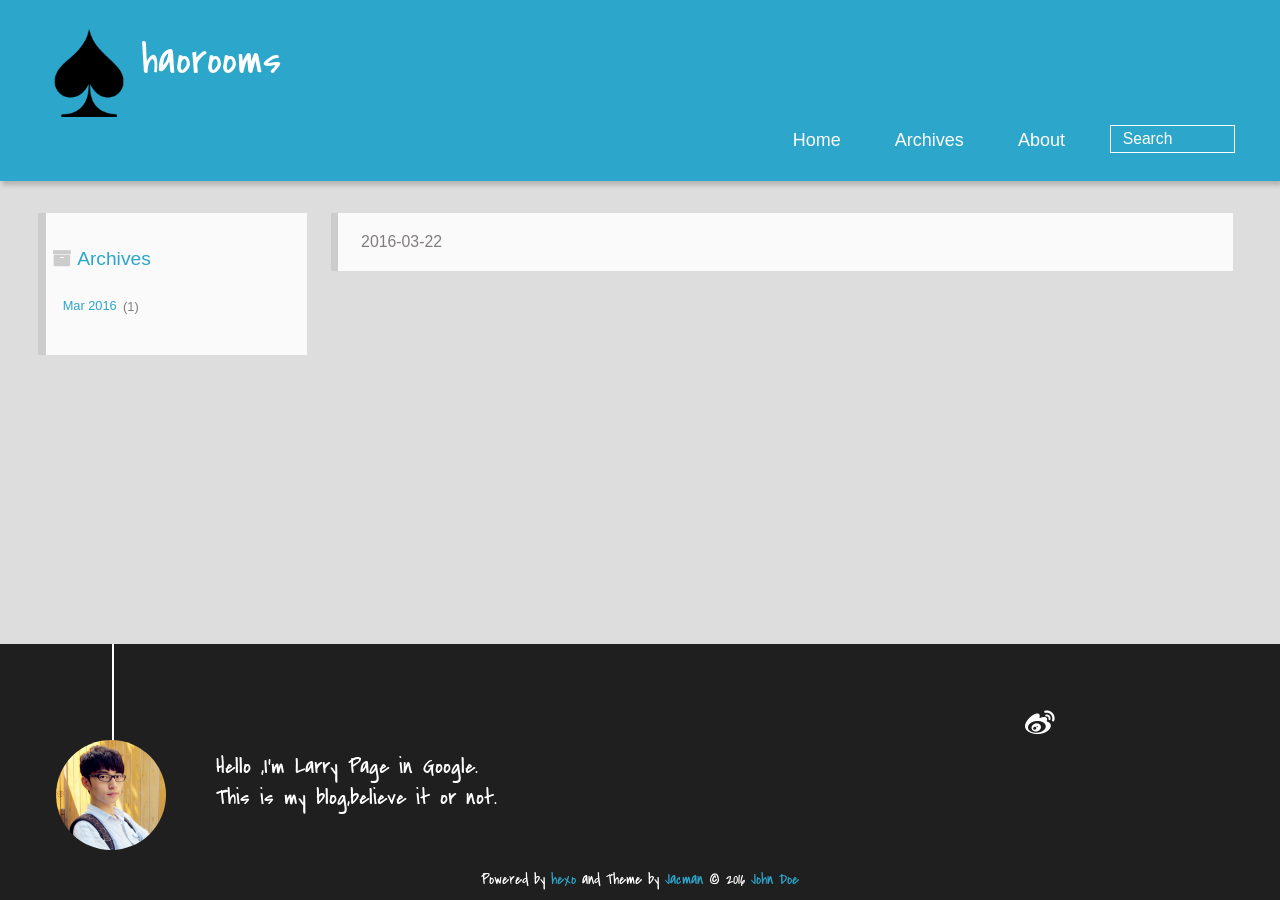
==== commit 8a47a2e0: "Site updated: 2016-03-22 14:54:38" ====
--- a/archives/index.html
+++ b/archives/index.html
@@ -88,13 +88,13 @@
 
   <section class="post" itemscope itemprop="blogPost">
   
-    <a href="/2016/03/22/hello-world/" title="Hello World" itemprop="url">
-  
-
-    <time datetime="2016-03-22T02:58:42.369Z" itemprop="datePublished">2016-03-22</time>
-
-
-    <h1 itemprop="name">Hello World</h1>
+    <a href="/2016/03/22/时隔多年，个人网站重新上线/" title="" itemprop="url">
+  
+
+    <time datetime="2016-03-22T06:47:50.564Z" itemprop="datePublished">2016-03-22</time>
+
+
+    <h1 itemprop="name">&nbsp;</h1>
 
   </a>
 </section>
--- a/css/style.css
+++ b/css/style.css
@@ -0,0 +1,2369 @@
+html,
+body,
+div,
+span,
+applet,
+object,
+iframe,
+h1,
+h2,
+h3,
+h4,
+h5,
+h6,
+p,
+blockquote,
+pre,
+a,
+abbr,
+acronym,
+address,
+big,
+cite,
+code,
+del,
+dfn,
+em,
+img,
+ins,
+kbd,
+q,
+s,
+samp,
+small,
+strike,
+strong,
+sub,
+sup,
+tt,
+var,
+dl,
+dt,
+dd,
+ol,
+ul,
+li,
+fieldset,
+form,
+label,
+legend,
+table,
+caption,
+tbody,
+tfoot,
+thead,
+tr,
+th,
+td {
+  margin: 0;
+  padding: 0;
+  border: 0;
+  outline: 0;
+  font-weight: inherit;
+  font-style: inherit;
+  font-family: inherit;
+  font-size: 100%;
+  vertical-align: baseline;
+}
+body {
+  line-height: 1;
+  color: #000;
+  background: #fff;
+}
+ol,
+ul {
+  list-style: none;
+}
+table {
+  border-collapse: separate;
+  border-spacing: 0;
+  vertical-align: middle;
+}
+caption,
+th,
+td {
+  text-align: left;
+  font-weight: normal;
+  vertical-align: middle;
+}
+a img {
+  border: none;
+}
+/* custom Font*/
+@font-face {
+  font-family: "covered_by_your_graceregular";
+  font-weight: normal;
+  font-style: normal;
+  src: url("../font/coveredbyyourgrace-webfont.eot");
+  src: url("../font/coveredbyyourgrace-webfont.eot?#iefix") format('embedded-opentype'), url("../font/coveredbyyourgrace-webfont.svg#covered_by_your_graceregular") format('svg'), url("../font/coveredbyyourgrace-webfont.woff") format('woff'), url("../font/coveredbyyourgrace-webfont.ttf") format('truetype');
+}
+/* icon Font */
+@font-face {
+  font-family: "FontAwesome";
+  font-style: normal;
+  font-weight: normal;
+  src: url("../font/fontawesome-webfont.eot?v=#4.0.3");
+  src: url("../font/fontawesome-webfont.eot?#iefix&v=#4.0.3") format("embedded-opentype"), url("../font/fontawesome-webfont.woff?v=#4.0.3") format("woff"), url("../font/fontawesome-webfont.ttf?v=#4.0.3") format("truetype"), url("../font/fontawesome-webfont.svg#fontawesomeregular?v=#4.0.3") format("svg");
+}
+@font-face {
+  font-family: "fontdiao";
+  font-weight: normal;
+  font-style: normal;
+  src: url("../font/fontdiao.eot");
+  src: url("../font/fontdiao.eot?#iefix") format('embedded-opentype'), url("../font/fontdiao.svg#fontdiao") format('svg'), url("../font/fontdiao.woff") format('woff'), url("../font/fontdiao.ttf") format('truetype');
+}
+/* Public style */
+* {
+  -webkit-margin-before: 0;
+  -webkit-margin-after: 0;
+}
+body {
+  background: #ddd;
+  font-family: "Helvetica Neue", "Helvetica", "Microsoft YaHei", "WenQuanYi Micro Hei", Arial, sans-serif;
+  font-size: 100%;
+  color: #817c7c;
+  line-height: 1.5;
+  min-height: 100vh;
+  display: -webkit-flex;
+  display: -webkit-box;
+  display: -moz-box;
+  display: -webkit-flex;
+  display: -ms-flexbox;
+  display: box;
+  display: flex;
+  -webkit-flex-direction: column;
+  -webkit-box-orient: vertical;
+  -moz-box-orient: vertical;
+  -o-box-orient: vertical;
+  -webkit-flex-direction: column;
+  -ms-flex-direction: column;
+  flex-direction: column;
+}
+iframe {
+  margin-top: 10px;
+}
+small {
+  font-size: 80%;
+}
+sub,
+sup {
+  font-size: 75%;
+  line-height: 0;
+  position: relative;
+  vertical-align: baseline;
+}
+sup {
+  top: -0.5em;
+  padding-left: 0.3em;
+}
+sub {
+  bottom: -0.25em;
+}
+a {
+  text-decoration: none;
+  color: #817c7c;
+}
+a:hover,
+a:focus {
+  outline: 0;
+  text-decoration: none;
+  -webkit-transition: color 0.25s, background 0.5s;
+  -moz-transition: color 0.25s, background 0.5s;
+  -o-transition: color 0.25s, background 0.5s;
+  -ms-transition: color 0.25s, background 0.5s;
+  transition: color 0.25s, background 0.5s;
+}
+a:hover:before {
+  -webkit-transition: color 0.25s, background 0.5s;
+  -moz-transition: color 0.25s, background 0.5s;
+  -o-transition: color 0.25s, background 0.5s;
+  -ms-transition: color 0.25s, background 0.5s;
+  transition: color 0.25s, background 0.5s;
+}
+input:focus {
+  outline: none;
+}
+input,
+button {
+  margin: 0;
+  padding: 0;
+}
+input::-moz-focus-inner,
+button::-moz-focus-inner {
+  border: 0;
+  padding: 0;
+}
+h1 {
+  font-size: 1.5em;
+}
+.fa {
+  display: inline-block;
+  font-family: FontAwesome;
+  font-style: normal;
+  font-weight: normal;
+  line-height: 1;
+  -webkit-font-smoothing: antialiased;
+  -moz-osx-font-smoothing: grayscale;
+}
+.clearfix {
+  zoom: 1;
+}
+.clearfix:before,
+.clearfix:after {
+  content: "";
+  display: table;
+}
+.clearfix:after {
+  clear: both;
+}
+::-webkit-input-placeholder {
+  color: #fff;
+  padding: 2px 0 0 4px;
+}
+::-moz-placeholder {
+  color: #fff;
+  padding: 2px 0 0 4px;
+}
+:-ms-input-placeholder {
+  color: #fff;
+  padding: 2px 0 0 4px;
+}
+::-webkit-input-placeholder::before {
+  font-family: "FontAwesome";
+  -webkit-font-smoothing: antialiased;
+  -moz-osx-font-smoothing: grayscale;
+  content: "\f002";
+  padding-right: 4px;
+}
+::-moz-placeholder:before {
+  font-family: "FontAwesome";
+  -webkit-font-smoothing: antialiased;
+  -moz-osx-font-smoothing: grayscale;
+  content: "\f002";
+  padding-right: 4px;
+}
+:-ms-input-placeholder::before {
+  font-family: "FontAwesome";
+  -webkit-font-smoothing: antialiased;
+  -moz-osx-font-smoothing: grayscale;
+  content: "\f002";
+  padding-right: 4px;
+}
+input[type="search"]::-webkit-search-cancel-button,
+input[type="search"]::-webkit-search-decoration {
+  -webkit-appearance: none;
+}
+::-webkit-search-cancel-button:after {
+  font-family: "FontAwesome";
+  -webkit-font-smoothing: antialiased;
+  -moz-osx-font-smoothing: grayscale;
+  content: '\f00d';
+  color: #fff;
+  padding-right: 4px;
+}
+/* css3 animate */
+.animated {
+  -webkit-animation-fill-mode: both;
+  -moz-animation-fill-mode: both;
+  -o-animation-fill-mode: both;
+  -ms-animation-fill-mode: both;
+  animation-fill-mode: both;
+  -webkit-animation-duration: 1s;
+  -moz-animation-duration: 1s;
+  -o-animation-duration: 1s;
+  -ms-animation-duration: 1s;
+  animation-duration: 1s;
+}
+@-webkit-keyframes fadeIn {
+  0% {
+    opacity: 0;
+    -ms-filter: "progid:DXImageTransform.Microsoft.Alpha(Opacity=0)";
+    filter: alpha(opacity=0);
+  }
+  100% {
+    opacity: 1;
+    -ms-filter: none;
+    filter: none;
+  }
+}
+.fadeIn {
+  -webkit-animation-name: fadeIn;
+  -moz-animation-name: fadeIn;
+  -o-animation-name: fadeIn;
+  -ms-animation-name: fadeIn;
+  animation-name: fadeIn;
+}
+.fadeOut {
+  -webkit-animation-name: fadeOut;
+  -moz-animation-name: fadeOut;
+  -o-animation-name: fadeOut;
+  -ms-animation-name: fadeOut;
+  animation-name: fadeOut;
+}
+@-moz-keyframes fadeInDown {
+  0% {
+    opacity: 0;
+    -ms-filter: "progid:DXImageTransform.Microsoft.Alpha(Opacity=0)";
+    filter: alpha(opacity=0);
+    -webkit-transform: translateY(-20px);
+    -moz-transform: translateY(-20px);
+    -o-transform: translateY(-20px);
+    -ms-transform: translateY(-20px);
+    transform: translateY(-20px);
+  }
+  100% {
+    opacity: 1;
+    -ms-filter: none;
+    filter: none;
+    -webkit-transform: translateY(0);
+    -moz-transform: translateY(0);
+    -o-transform: translateY(0);
+    -ms-transform: translateY(0);
+    transform: translateY(0);
+  }
+}
+@-webkit-keyframes fadeInDown {
+  0% {
+    opacity: 0;
+    -ms-filter: "progid:DXImageTransform.Microsoft.Alpha(Opacity=0)";
+    filter: alpha(opacity=0);
+    -webkit-transform: translateY(-20px);
+    -moz-transform: translateY(-20px);
+    -o-transform: translateY(-20px);
+    -ms-transform: translateY(-20px);
+    transform: translateY(-20px);
+  }
+  100% {
+    opacity: 1;
+    -ms-filter: none;
+    filter: none;
+    -webkit-transform: translateY(0);
+    -moz-transform: translateY(0);
+    -o-transform: translateY(0);
+    -ms-transform: translateY(0);
+    transform: translateY(0);
+  }
+}
+@-o-keyframes fadeInDown {
+  0% {
+    opacity: 0;
+    -ms-filter: "progid:DXImageTransform.Microsoft.Alpha(Opacity=0)";
+    filter: alpha(opacity=0);
+    -webkit-transform: translateY(-20px);
+    -moz-transform: translateY(-20px);
+    -o-transform: translateY(-20px);
+    -ms-transform: translateY(-20px);
+    transform: translateY(-20px);
+  }
+  100% {
+    opacity: 1;
+    -ms-filter: none;
+    filter: none;
+    -webkit-transform: translateY(0);
+    -moz-transform: translateY(0);
+    -o-transform: translateY(0);
+    -ms-transform: translateY(0);
+    transform: translateY(0);
+  }
+}
+@keyframes fadeInDown {
+  0% {
+    opacity: 0;
+    -ms-filter: "progid:DXImageTransform.Microsoft.Alpha(Opacity=0)";
+    filter: alpha(opacity=0);
+    -webkit-transform: translateY(-20px);
+    -moz-transform: translateY(-20px);
+    -o-transform: translateY(-20px);
+    -ms-transform: translateY(-20px);
+    transform: translateY(-20px);
+  }
+  100% {
+    opacity: 1;
+    -ms-filter: none;
+    filter: none;
+    -webkit-transform: translateY(0);
+    -moz-transform: translateY(0);
+    -o-transform: translateY(0);
+    -ms-transform: translateY(0);
+    transform: translateY(0);
+  }
+}
+body >header {
+  width: 100%;
+  -webkit-box-shadow: 2px 4px 5px rgba(3,3,3,0.2);
+  box-shadow: 2px 4px 5px rgba(3,3,3,0.2);
+  background: url("../") center #2ca6cb;
+  color: #fff;
+  padding: 1em 0 0.8em;
+}
+@media only screen and (min-width: 1024px) {
+  body >header {
+    padding: 1.8em 0 1.5em;
+  }
+}
+body >header >div {
+  width: 95%;
+  margin: 0 auto;
+  position: relative;
+  overflow: hidden;
+}
+@media only screen and (min-width: 1024px) {
+  body >header >div {
+    width: 93%;
+  }
+}
+body >header a {
+  display: block;
+  color: #fff;
+}
+#imglogo {
+  float: left;
+  width: 4em;
+  height: 4em;
+}
+@media only screen and (min-width: 768px) {
+  #imglogo {
+    width: 5em;
+  }
+}
+@media only screen and (min-width: 1024px) {
+  #imglogo {
+    width: 5.5em;
+  }
+}
+#imglogo img {
+  width: 4em;
+}
+@media only screen and (min-width: 768px) {
+  #imglogo img {
+    width: 5em;
+  }
+}
+@media only screen and (min-width: 1024px) {
+  #imglogo img {
+    width: 5.5em;
+  }
+}
+#textlogo {
+  float: left;
+  width: 75%;
+  margin-left: 0.5em;
+}
+#textlogo h1.site-name {
+  width: 86%;
+  font-family: "covered_by_your_graceregular";
+  font-size: 200%;
+  line-height: 1.5;
+  -webkit-font-smoothing: antialiased;
+  -moz-osx-font-smoothing: grayscale;
+}
+@media only screen and (min-width: 768px) {
+  #textlogo h1.site-name {
+    font-size: 240%;
+  }
+}
+@media only screen and (min-width: 1024px) {
+  #textlogo h1.site-name {
+    font-size: 280%;
+  }
+}
+#textlogo h2.blog-motto {
+  font-size: 0.7em;
+  font-weight: normal;
+}
+@media only screen and (min-width: 768px) {
+  #textlogo h2.blog-motto {
+    font-size: 100%;
+  }
+}
+@media only screen and (min-width: 1024px) {
+  #textlogo h2.blog-motto {
+    font-size: 110%;
+  }
+}
+.navbar {
+  position: absolute;
+  width: 2em;
+  right: 0em;
+  top: 1em;
+  padding: 0.5em;
+}
+@media only screen and (min-width: 1024px) {
+  .navbar {
+    display: none;
+  }
+}
+.navbutton::before {
+  font-family: "FontAwesome";
+  -webkit-font-smoothing: antialiased;
+  -moz-osx-font-smoothing: grayscale;
+  content: "\f0c9";
+}
+.navmobile::before {
+  padding-left: 1em;
+}
+header nav {
+  float: left;
+  width: 100%;
+  font-size: 112.5%;
+  padding-top: 0.5em;
+  max-height: 0.01em;
+  -webkit-transition: max-height 1s ease-out;
+  -moz-transition: max-height 1s ease-out;
+  -o-transition: max-height 1s ease-out;
+  -ms-transition: max-height 1s ease-out;
+  transition: max-height 1s ease-out;
+}
+@media only screen and (min-width: 568px) {
+  header nav {
+    width: 50%;
+  }
+}
+@media only screen and (min-width: 1024px) {
+  header nav {
+    float: right;
+    width: auto;
+    margin-top: 1em;
+    max-height: none;
+  }
+}
+@media only screen and (min-width: 1024px) {
+  header nav ul {
+    float: right;
+  }
+}
+@media only screen and (min-width: 1024px) {
+  header nav ul li {
+    float: left;
+  }
+}
+header nav ul li a {
+  padding: 0.2em 0 0.2em 1em;
+}
+@media only screen and (min-width: 1024px) {
+  header nav ul li a {
+    padding: 0.2em 1.5em;
+  }
+}
+header nav ul li a:hover {
+  background: #1b7f9e;
+  color: #e9cd4c;
+}
+.shownav {
+  max-height: 40em;
+}
+.search {
+  padding: 0.1em 0 0 1em;
+}
+.search input {
+  -webkit-appearance: textfield;
+  font-size: 0.87em;
+  line-height: 1.7;
+  border: 1px solid #fff;
+  color: #fff;
+  background: transparent;
+  width: 80%;
+  padding-left: 0.5em;
+}
+@media only screen and (min-width: 1024px) {
+  .search input {
+    width: 8em;
+    -webkit-transition: 0.5s width;
+    -moz-transition: 0.5s width;
+    -o-transition: 0.5s width;
+    -ms-transition: 0.5s width;
+    transition: 0.5s width;
+  }
+  .search input:focus {
+    width: 15em;
+  }
+}
+.search label {
+  display: none;
+}
+/* index layout */
+#container {
+  -webkit-flex: 1;
+  width: 95%;
+  margin: 0 auto;
+  overflow: hidden;
+}
+@media only screen and (min-width: 768px) {
+  #container {
+    width: 96%;
+  }
+}
+@media only screen and (min-width: 1024px) {
+  #container {
+    width: 94%;
+  }
+}
+@media only screen and (min-width: 1560px) {
+  #container {
+    width: 82%;
+  }
+}
+#main {
+  margin: 1em 0 0;
+  line-height: 1.8;
+}
+@media only screen and (min-width: 1024px) {
+  #main {
+    margin: 2em 0 0;
+    width: 75%;
+    float: left;
+    -webkit-transition: margin 0.5s ease-out;
+    -moz-transition: margin 0.5s ease-out;
+    -o-transition: margin 0.5s ease-out;
+    -ms-transition: margin 0.5s ease-out;
+    transition: margin 0.5s ease-out;
+  }
+}
+#main section.post {
+  background: #fafafa;
+  margin-bottom: 0.125em;
+}
+#main section.post a {
+  display: block;
+  border-left: 0.5em solid #ccc;
+  -webkit-transition: border-left 0.45s;
+  -moz-transition: border-left 0.45s;
+  -o-transition: border-left 0.45s;
+  -ms-transition: border-left 0.45s;
+  transition: border-left 0.45s;
+  padding: 0.5em;
+}
+@media only screen and (min-width: 768px) {
+  #main section.post a {
+    padding: 1em;
+  }
+}
+#main section.post a:hover {
+  border-left: 0.5em solid #2ca6cb;
+}
+#main section.post a h1 {
+  color: #2ca6cb;
+  line-height: 2;
+}
+#main section.post a p {
+  color: #817c7c;
+}
+#main section.post a time {
+  color: #817c7c;
+  display: block;
+  margin: 0.5em 0;
+  font-size: 0.9em;
+}
+#main article.post-expand {
+  background: #fafafa;
+  margin-bottom: 3.5em;
+}
+#main article.post-expand .img-logo {
+  max-width: 180px;
+  max-height: 96px;
+  display: block !important;
+  margin-right: 0.7em;
+  margin-left: 0.7em;
+  padding: 0;
+  float: right;
+  clear: right;
+}
+#main article.post-expand .img-topic {
+  max-width: 300px;
+  max-height: 1800px;
+  display: block !important;
+  margin-left: 0.7em;
+  margin-right: 0.7em;
+  padding: 0;
+  float: right;
+  clear: right;
+}
+#main article.post-expand .article-more-link a {
+  display: inline-block;
+  line-height: 1em;
+  padding: 6px 15px;
+  -webkit-border-radius: 15px;
+  border-radius: 15px;
+  background: #ddd;
+  color: #817c7c;
+  text-decoration: none;
+}
+#main article.post-expand .article-more-link a:hover {
+  background: #2ca6cb;
+  color: #fff;
+  text-decoration: none;
+}
+#archive-page section.post a {
+  font-size: 0.9em;
+  padding: 0.5em !important;
+}
+@media only screen and (min-width: 768px) {
+  #archive-page section.post a time {
+    padding-left: 1em;
+  }
+}
+.moveMain {
+  margin-left: 10% !important;
+}
+.unexpand .prev {
+  border-left: 0.5em solid #ccc;
+}
+.unexpand .prev:hover {
+  border-left: 0.5em solid #2ca6cb;
+}
+#page-nav {
+  background: #fafafa;
+  text-align: center;
+  overflow: hidden;
+}
+#page-nav a {
+  display: inline-block;
+  padding: 0.5em 1em;
+}
+#page-nav a {
+  color: #2ca6cb;
+}
+#page-nav a:hover {
+  background: #ccc;
+  color: #2ca6cb;
+}
+#page-nav .prev {
+  float: left;
+  -webkit-transition: border-left 0.5s;
+  -moz-transition: border-left 0.5s;
+  -o-transition: border-left 0.5s;
+  -ms-transition: border-left 0.5s;
+  transition: border-left 0.5s;
+}
+#page-nav .prev span:before {
+  font-family: "FontAwesome";
+  -webkit-font-smoothing: antialiased;
+  -moz-osx-font-smoothing: grayscale;
+  content: "\f053";
+  padding-right: 0.5em;
+}
+#page-nav .next {
+  float: right;
+}
+#page-nav .next span:before {
+  font-family: "FontAwesome";
+  -webkit-font-smoothing: antialiased;
+  -moz-osx-font-smoothing: grayscale;
+  content: "\f054";
+  padding-left: 0.5em;
+}
+#page-nav .page-number {
+  display: none;
+  padding: 0.5em 1em;
+}
+@media only screen and (min-width: 768px) {
+  #page-nav .page-number {
+    display: inline-block;
+  }
+}
+#page-nav .current {
+  color: #b8b8b8;
+  font-weight: bold;
+}
+#page-nav .space {
+  color: #2ca6cb;
+}
+/* page layout */
+@media only screen and (min-width: 1024px) {
+  .page {
+    margin-left: 10% !important;
+  }
+}
+/* archive layout */
+.category-icon:before,
+.tag-icon:before,
+.archive-icon:before {
+  font-family: "FontAwesome";
+  -webkit-font-smoothing: antialiased;
+  -moz-osx-font-smoothing: grayscale;
+  color: #ccc;
+  font-size: 100%;
+  padding-right: 0.3em;
+}
+.category-icon:before {
+  content: "\f07b";
+}
+.tag-icon:before {
+  content: "\f02c";
+}
+.archive-icon:before {
+  content: "\f187";
+}
+.archive-title {
+  margin: 1em 0;
+  padding: 2em;
+  background: #fafafa;
+  border-left: 0.5em solid #ccc;
+}
+@media only screen and (min-width: 1024px) {
+  .archive-title {
+    margin: 2em 0;
+    width: 18.5%;
+    padding-left: 0.5%;
+    float: left;
+  }
+}
+.archive-title h2 {
+  width: 90%;
+  color: #2ca6cb;
+  font-size: 120%;
+}
+.archive-title a {
+  color: #2ca6cb;
+  -webkit-transition: color 0.5s;
+  -moz-transition: color 0.5s;
+  -o-transition: color 0.5s;
+  -ms-transition: color 0.5s;
+  transition: color 0.5s;
+}
+.archive-title a:hover {
+  color: #2ca6cb;
+  -webkit-transition: color 0.5s;
+  -moz-transition: color 0.5s;
+  -o-transition: color 0.5s;
+  -ms-transition: color 0.5s;
+  transition: color 0.5s;
+}
+.current {
+  color: #ea6753 !important;
+}
+@media only screen and (min-width: 768px) {
+  .archive-part {
+    min-height: 200px;
+  }
+}
+@media only screen and (min-width: 1024px) {
+  .archive-part {
+    float: right;
+    margin-left: 2% !important;
+  }
+}
+.archive-part section.post {
+  width: 100%;
+}
+.archive-part section.post time {
+  font-size: 1.1em !important;
+  float: left;
+}
+@media only screen and (max-width: 568px) {
+  .archive-part section.post time {
+    width: 100%;
+  }
+}
+@media only screen and (min-width: 568px) {
+  .archive-part section.post time {
+    width: 20%;
+  }
+}
+@media only screen and (min-width: 768px) {
+  .archive-nav {
+    width: 100%;
+    float: left;
+    margin-top: 1em;
+  }
+}
+/* tags&categories layout */
+.all-list-box {
+  min-height: 400px;
+}
+.post,
+.page,
+.link,
+.photo {
+  background: #fafafa;
+}
+.post a,
+.page a,
+.link a,
+.photo a {
+  color: #2ca6cb;
+}
+.post a:hover,
+.page a:hover,
+.link a:hover,
+.photo a:hover {
+  color: #ea6753;
+}
+@media only screen and (min-width: 768px) {
+  article header.article-info {
+    border-bottom: 1px solid #dbdbdb;
+  }
+}
+article header.article-info >h1 {
+  padding: 0.2em 3%;
+  font-size: 170%;
+  line-height: 1.5;
+  word-wrap: break-word;
+  word-break: normal;
+  -webkit-font-smoothing: antialiased;
+  -moz-osx-font-smoothing: grayscale;
+  border-left: 5px solid #2ca6cb;
+}
+@media only screen and (min-width: 1024px) {
+  article header.article-info >h1 {
+    font-size: 200%;
+    padding-top: 0.3em;
+  }
+}
+article header.article-info >p.article-author {
+  padding: 0.3em 4% 0.3em 0;
+  text-align: right;
+  border-bottom: 1px solid #dbdbdb;
+}
+@media only screen and (min-width: 768px) {
+  article header.article-info >p.article-author {
+    float: right;
+    border-bottom: none;
+  }
+}
+article header.article-info >p.article-time {
+  padding-top: 0.5em;
+  font-size: 0.8em;
+  text-align: center;
+  margin-bottom: -2.7em;
+}
+@media only screen and (min-width: 768px) {
+  article header.article-info >p.article-time {
+    float: right;
+    margin-right: 1em;
+    padding-top: 0.1em;
+    font-size: 0.9em;
+  }
+}
+article header.article-info >p.article-time:before {
+  font-family: "FontAwesome";
+  font-size: 130%;
+  content: "\f017";
+  -webkit-font-smoothing: antialiased;
+  -moz-osx-font-smoothing: grayscale;
+}
+article .article-content {
+  padding: 1.5em 4%;
+  color: #413f3f;
+  font-size: 100%;
+}
+article .article-content:before,
+article .article-content:after {
+  content: "";
+  display: block;
+  clear: both;
+}
+article .article-content .kb {
+  padding: 0.1em 0.6em;
+  border: 1px solid #ccc;
+  background-color: code-color;
+  color: #8f8f8f;
+  -webkit-box-shadow: 0 1px 0 rgba(0,0,0,0.2), 0 0 0 2px #fff inset;
+  box-shadow: 0 1px 0 rgba(0,0,0,0.2), 0 0 0 2px #fff inset;
+  -webkit-border-radius: 3px;
+  border-radius: 3px;
+  display: inline-block;
+  margin: 0 0.1em;
+  text-shadow: 0 1px 0 #fff;
+  line-height: 1.5;
+  white-space: nowrap;
+}
+article .article-content h1,
+article .article-content h2 {
+  font-size: 180%;
+  line-height: 1.2em;
+  padding-bottom: 0.3em;
+  margin-top: 1.5em;
+  border-bottom: 2px solid #dbdbdb;
+}
+article .article-content h3 {
+  font-size: 140%;
+  line-height: 1em;
+  margin-top: 1.3em;
+}
+article .article-content h4,
+article .article-content h5,
+article .article-content h6 {
+  font-size: 140%;
+}
+article .article-content h1,
+article .article-content h2,
+article .article-content h3,
+article .article-content h4,
+article .article-content h5,
+article .article-content h6 {
+  color: #333;
+  -webkit-font-smoothing: antialiased;
+  -moz-osx-font-smoothing: grayscale;
+}
+article .article-content h1 >code,
+article .article-content h2 >code,
+article .article-content h3 >code,
+article .article-content h4 >code,
+article .article-content h5 >code,
+article .article-content h6 >code {
+  color: #a3a3a3;
+}
+article .article-content hr {
+  border: 1px solid #dbdbdb;
+}
+article .article-content strong {
+  font-weight: bold;
+}
+article .article-content em {
+  font-style: italic;
+}
+article .article-content acronym,
+article .article-content abbr {
+  border-bottom: 1px dotted;
+}
+article .article-content blockquote {
+  border-left: 0.2em solid #2ca6cb;
+  margin: 0.65em 0 0.65em 1%;
+  padding-left: 1%;
+  line-height: 1.5;
+  font-size: 100%;
+  color: #808080;
+}
+article .article-content blockquote footer {
+  background: #fafafa;
+  padding: 0;
+  margin: 0;
+  font-size: 80%;
+  line-height: 1em;
+}
+article .article-content blockquote cite {
+  font-style: italic;
+  padding-left: 0.5em;
+}
+article .article-content ul,
+article .article-content ol {
+  padding-left: 1.5em;
+  font-size: 100%;
+  padding-top: 0.7em;
+}
+@media only screen and (min-width: 768px) {
+  article .article-content ul,
+  article .article-content ol {
+    padding-left: 1.5em;
+  }
+}
+article .article-content ul li {
+  list-style: disc;
+  text-align: match-parent;
+}
+article .article-content ol li {
+  list-style-type: decimal;
+}
+article .article-content dl dt {
+  font-weight: blod;
+}
+article .article-content ul li>code,
+article .article-content ol li>code,
+article .article-content p code,
+article .article-content strong code,
+article .article-content em code,
+article .article-content table th>code,
+article .article-content table td>code {
+  font-family: Monaco, Menlo, Consolas, Courier New, monospace;
+  background: #eee;
+  color: #d14;
+  border: 1px solid #d6d6d6;
+  padding: 0 5px;
+  margin: 0 2px;
+  font-size: 90%;
+  white-space: nowrap;
+  text-shadow: 0 1px #fff;
+  -webkit-border-radius: 0.25em;
+  -webkit-border-radius: 0.25em;
+  border-radius: 0.25em;
+}
+article .article-content p {
+  line-height: 1.5;
+  margin-top: 0.7em;
+}
+@media only screen and (min-width: 1024px) {
+  article .article-content p {
+    margin-top: 1em;
+  }
+}
+article .article-content img,
+article .article-content video,
+article .article-content figure img {
+  max-width: 100%;
+  height: auto;
+  vertical-align: middle;
+  padding-top: 0.5em;
+}
+@media only screen and (min-width: 1024px) {
+  article .article-content img,
+  article .article-content video,
+  article .article-content figure img {
+    padding-top: 0.7em;
+  }
+}
+article .article-content .img-topic,
+article .article-content .img-logo {
+  display: none;
+}
+article .article-content .img-center {
+  display: block;
+  margin: auto;
+}
+article .article-content .img-shadow {
+  -webkit-box-shadow: 0 0 2px 3px #ddd;
+  box-shadow: 0 0 2px 3px #ddd;
+}
+article .article-content figcaption,
+article .article-content .caption {
+  display: block;
+  margin-top: 0.3em;
+  color: #808080;
+  position: relative;
+  font-size: 0.9em;
+  padding-left: 1.3em;
+}
+article .article-content figcaption:before,
+article .article-content .caption:before {
+  content: '\f040';
+  position: absolute;
+  font: 0.9em "FontAwesome";
+  position: absolute;
+  left: 0;
+  top: 0.3em;
+}
+article .article-content .video-container {
+  position: relative;
+  padding-top: 56%;
+  height: 0;
+  overflow: hidden;
+}
+article .article-content .video-container iframe,
+article .article-content .video-container object,
+article .article-content .video-container embed {
+  position: absolute;
+  top: 0;
+  left: 0;
+  width: 100%;
+  height: 100%;
+  margin-top: 0;
+}
+article .article-content table {
+  max-width: 100%;
+  border-collapse: collapse;
+  border-spacing: 0;
+  margin-top: 1em;
+}
+article .article-content table th {
+  font-weight: bold;
+  border-bottom: 2px solid #dbdbdb;
+  padding: 0.5em;
+  line-height: 1.3em;
+}
+article .article-content table td {
+  border-bottom: 1px solid #dbdbdb;
+  padding: 0.5em;
+  line-height: 1.3em;
+}
+article .article-content .pullquote {
+  text-align: left;
+  width: 45%;
+  margin: 0;
+  border: none;
+}
+article .article-content .left {
+  margin-left: 0.5em;
+  margin-right: 1em;
+  float: left;
+}
+article .article-content .right {
+  margin-right: 0.5em;
+  margin-left: 1em;
+  float: right;
+}
+footer.article-footer {
+  background: #fafafa;
+  padding: 0 4%;
+  margin: 0;
+  border-top: 1px solid #dbdbdb;
+}
+.article-share {
+  float: right;
+  width: 100%;
+}
+@media only screen and (min-width: 568px) {
+  .article-share {
+    width: 60%;
+  }
+}
+@media only screen and (min-width: 768px) {
+  .article-share {
+    width: 16.5em;
+  }
+}
+.article-share .share-jiathis {
+  padding: 0.5em 0;
+  margin-top: 0.3em;
+}
+.share span {
+  float: right;
+  height: 3em;
+  width: 1em;
+  margin-right: 0.5em;
+  position: relative;
+  color: #d6d6d6;
+}
+.share span:before {
+  font-family: "FontAwesome";
+  content: "\f064";
+  font-size: 1em;
+  -webkit-font-smoothing: antialiased;
+  -moz-osx-font-smoothing: grayscale;
+  width: 1.5em;
+  height: 1.5em;
+  position: absolute;
+  top: 50%;
+  left: 50%;
+  margin-top: -0.75em;
+  margin-left: -0.75em;
+}
+.share a {
+  float: right;
+  width: 3em;
+  height: 3em;
+  display: block;
+  position: relative;
+}
+.share a:before {
+  font-size: 1.2em;
+  font-family: "FontAwesome";
+  text-align: center;
+  color: #817c7c;
+  -webkit-font-smoothing: antialiased;
+  -moz-osx-font-smoothing: grayscale;
+  width: 1.5em;
+  height: 1.5em;
+  position: absolute;
+  top: 50%;
+  left: 50%;
+  margin-top: -0.75em;
+  margin-left: -0.75em;
+}
+.share a:hover:before {
+  color: #fff;
+}
+.article-share-twitter:before {
+  content: "\f099";
+}
+.article-share-twitter:hover {
+  background: #00aced;
+  text-shadow: 0 1px #008abe;
+}
+.article-share-facebook:before {
+  content: "\f09a";
+}
+.article-share-facebook:hover {
+  background: #3b5998;
+  text-shadow: 0 1px #2f477a;
+}
+.article-share-weibo:before {
+  content: "\f18a";
+}
+.article-share-weibo:hover {
+  background: #c64d3e;
+  text-shadow: 0 1px #a13c2f;
+}
+.article-share-qrcode:before {
+  font-family: "fontdiao" !important;
+  content: "\f132";
+}
+.article-share-qrcode:hover {
+  background: #49ae0f;
+  text-shadow: 0 1px #3a8b0c;
+}
+.article-share-renren:before {
+  content: "\f18b";
+}
+.article-share-renren:hover {
+  background: #369;
+  text-shadow: 0 1px #29527a;
+}
+.article-back-to-top:before {
+  content: "\f062";
+}
+.article-back-to-top:hover {
+  background: #762c54;
+  text-shadow: 0 1px #5e2343;
+}
+.hoverqrcode {
+  background: #fff;
+  border: 3px solid #2ca6cb;
+  -webkit-border-radius: 10px;
+  border-radius: 10px;
+  display: inline-block;
+  position: absolute;
+}
+.overlay {
+  display: none !important;
+}
+.comments-count {
+  color: #d6d6d6;
+  margin-top: 0.3em;
+  padding: 0.5em 0;
+  float: right;
+}
+.comments-count span:before {
+  font-family: "FontAwesome";
+  -webkit-font-smoothing: antialiased;
+  -moz-osx-font-smoothing: grayscale;
+  content: "\f075";
+}
+@media only screen and (max-width: 568px) {
+  .comments-count {
+    float: left;
+  }
+}
+.comments-count-link {
+  padding: 0.5em;
+  margin: 0 0.3em;
+}
+.comments-count-link:hover {
+  color: #fff !important;
+  background: #2ca6cb;
+}
+.article-tags,
+.article-categories {
+  padding: 0.5em 0;
+  float: left;
+/**width 100%**/
+}
+@media only screen and (max-width: 568px) {
+  .article-tags,
+  .article-categories {
+    margin-right: 1em !important;
+  }
+}
+.article-tags {
+  color: #d6d6d6;
+}
+@media only screen and (max-width: 568px) {
+  .article-tags {
+    margin-left: 0;
+  }
+}
+.article-tags span {
+  position: relative;
+  float: left;
+  width: 1em;
+  height: 2em;
+  margin-right: 0.5em;
+}
+.article-tags span:before {
+  font-family: "FontAwesome";
+  -webkit-font-smoothing: antialiased;
+  -moz-osx-font-smoothing: grayscale;
+  width: 1.2em;
+  height: 1.2em;
+  position: absolute;
+  top: 50%;
+  left: 50%;
+  margin-top: -0.6em;
+  margin-left: -0.6em;
+  content: "\f02c";
+}
+.article-tags a {
+  float: left;
+  padding: 0 0.3em;
+  margin: 0.3em;
+  background: #e6e6e6;
+}
+.article-tags a:hover {
+  color: #fff;
+  background: #2ca6cb;
+}
+.article-categories {
+  color: #d6d6d6;
+  margin-top: 0.3em;
+  margin-right: 3em;
+}
+.article-categories span:before {
+  font-family: "FontAwesome";
+  -webkit-font-smoothing: antialiased;
+  -moz-osx-font-smoothing: grayscale;
+  content: "\f07b";
+}
+.article-category-link {
+  padding: 0.5em;
+  margin: 0 0.3em;
+}
+.article-category-link:hover {
+  color: #fff !important;
+  background: #2ca6cb;
+}
+.article-nav {
+  padding: 0 10%;
+}
+@media only screen and (min-width: 768px) {
+  .article-nav {
+    padding: 0 4%;
+  }
+}
+.article-nav strong {
+  font-size: 1em;
+  font-weight: bold;
+}
+.article-nav a {
+  display: block;
+  overflow: hidden;
+}
+.article-nav .prev a:hover,
+.article-nav .next a:hover {
+  background: #2ca6cb;
+  color: #fff;
+}
+.article-nav .prev {
+  width: 100%;
+  float: left;
+}
+.article-nav .prev strong {
+  padding-left: 1.8em;
+}
+.article-nav .prev span:before {
+  font-family: "FontAwesome";
+  -webkit-font-smoothing: antialiased;
+  -moz-osx-font-smoothing: grayscale;
+  content: "\f053";
+  padding-right: 0.5em;
+}
+@media only screen and (min-width: 768px) {
+  .article-nav .prev {
+    width: 45%;
+    float: left;
+  }
+}
+.article-nav .next {
+  width: 100%;
+  float: left;
+  text-align: left;
+}
+.article-nav .next strong {
+  padding-left: 1.5em;
+}
+.article-nav .next span:before {
+  font-family: "FontAwesome";
+  -webkit-font-smoothing: antialiased;
+  -moz-osx-font-smoothing: grayscale;
+  content: "\f054";
+  padding-right: 0.5em;
+}
+@media only screen and (min-width: 768px) {
+  .article-nav .next {
+    width: 45%;
+    float: right;
+    text-align: right;
+  }
+  .article-nav .next strong {
+    padding-right: 1.8em;
+  }
+  .article-nav .next span:before {
+    content: none;
+  }
+  .article-nav .next span:after {
+    font-family: "FontAwesome";
+    -webkit-font-smoothing: antialiased;
+    -moz-osx-font-smoothing: grayscale;
+    content: "\f054";
+    padding-left: 0.5em;
+  }
+}
+section.comment {
+  padding: 0 4%;
+  margin: 1em 0;
+}
+.toc-article {
+  background: #eee;
+  margin: 1.6em 0 0 2em;
+  padding: 1em;
+  -webkit-border-radius: 4px;
+  -webkit-border-radius: 4px;
+  border-radius: 4px;
+  border: 1px solid #ddd;
+}
+.toc-article strong {
+  padding: 0.3em 0;
+}
+.toc-article ul li {
+  list-style: disc;
+  text-align: match-parent;
+  margin: 0.5em 0;
+}
+.toc-article ol li {
+  list-style-type: decimal;
+  margin: 0.5em 0;
+}
+#toc {
+  line-height: 1.3em;
+  font-size: 0.8em;
+  float: right;
+}
+#toc .toc {
+  padding: 0;
+}
+#toc .toc li {
+  list-style-type: none;
+}
+#toc .toc-child {
+  padding-left: 1.5em;
+  padding-top: 0;
+}
+#toc.toc-aside {
+  display: none;
+  width: 13%;
+  position: fixed;
+  right: 2%;
+  top: 320px;
+  overflow: hidden;
+  line-height: 1.5em;
+  font-size: 1em;
+  color: #333;
+  opacity: 0.6;
+  -ms-filter: "progid:DXImageTransform.Microsoft.Alpha(Opacity=60)";
+  filter: alpha(opacity=60);
+  -webkit-transition: opacity 1s ease-out;
+  -moz-transition: opacity 1s ease-out;
+  -o-transition: opacity 1s ease-out;
+  -ms-transition: opacity 1s ease-out;
+  transition: opacity 1s ease-out;
+}
+#toc.toc-aside strong {
+  padding: 0.3em 0;
+  color: #817c7c;
+}
+#toc.toc-aside:hover {
+  -webkit-transition: opacity 0.3s ease-out;
+  -moz-transition: opacity 0.3s ease-out;
+  -o-transition: opacity 0.3s ease-out;
+  -ms-transition: opacity 0.3s ease-out;
+  transition: opacity 0.3s ease-out;
+  opacity: 1;
+  -ms-filter: none;
+  filter: none;
+}
+#toc.toc-aside a {
+  -webkit-transition: color 1s ease-out;
+  -moz-transition: color 1s ease-out;
+  -o-transition: color 1s ease-out;
+  -ms-transition: color 1s ease-out;
+  transition: color 1s ease-out;
+}
+#toc.toc-aside a:hover {
+  color: #2ca6cb;
+  -webkit-transition: color 0.3s ease-out;
+  -moz-transition: color 0.3s ease-out;
+  -o-transition: color 0.3s ease-out;
+  -ms-transition: color 0.3s ease-out;
+  transition: color 0.3s ease-out;
+}
+.active {
+  color: #2ca6cb !important;
+}
+.openaside {
+  display: none;
+  position: fixed;
+  right: 7.5%;
+  top: 260px;
+}
+.openaside a {
+  display: block;
+  color: #fff;
+  border: 1px solid #fff;
+  -webkit-border-radius: 5px;
+  border-radius: 5px;
+  background: #2ca6cb;
+  padding: 0.2em 0.55em;
+}
+.openaside a::before {
+  font-family: "FontAwesome";
+  -webkit-font-smoothing: antialiased;
+  -moz-osx-font-smoothing: grayscale;
+  content: "\f0c9";
+}
+.closeaside {
+  display: none;
+}
+.closeaside a {
+  color: #2ca6cb;
+}
+.closeaside a:hover {
+  color: #2ca6cb;
+}
+.closeaside a::before {
+  font-family: "FontAwesome";
+  -webkit-font-smoothing: antialiased;
+  -moz-osx-font-smoothing: grayscale;
+  content: "\f0c9";
+}
+@media only screen and (min-width: 1024px) {
+  .closeaside {
+    display: block;
+    position: absolute;
+    right: 25px;
+    top: 22px;
+  }
+}
+#asidepart {
+  background: #fafafa;
+  margin: 1em 0 0;
+  padding: 0.5em 2% 1em;
+}
+@media only screen and (min-width: 1024px) {
+  #asidepart {
+    position: relative;
+    float: left;
+    width: 18%;
+    margin: 2em 0 0 3%;
+  }
+}
+.asidetitle {
+  font-size: 1.1em;
+  color: #2ca6cb;
+  padding: 0 0 0.3125em 0;
+  border-bottom: 0.1875em solid #ccc;
+}
+.asidetitle a {
+  color: #2ca6cb;
+}
+.asidetitle a:hover {
+  color: #2ca6cb;
+  -webkit-transition: color 0.5s;
+  -moz-transition: color 0.5s;
+  -o-transition: color 0.5s;
+  -ms-transition: color 0.5s;
+  transition: color 0.5s;
+}
+@media only screen and (min-width: 768px) {
+  .categorieslist {
+    width: 45%;
+    float: left;
+    margin: 0 5% 0 0;
+  }
+}
+@media only screen and (min-width: 1024px) {
+  .categorieslist {
+    width: 100%;
+    float: none;
+    margin: 1em 0 0;
+  }
+}
+.categorieslist li {
+  border-bottom: 1px solid #ccc;
+}
+.categorieslist li a {
+  display: block;
+  padding: 0.5em 5%;
+}
+.categorieslist li a:hover {
+  color: #2ca6cb;
+}
+.tagslist {
+  margin: 1em 0 0;
+}
+@media only screen and (min-width: 768px) {
+  .tagslist {
+    width: 45%;
+    float: left;
+    margin: 0 5% 0 0;
+  }
+}
+@media only screen and (min-width: 1024px) {
+  .tagslist {
+    width: 100%;
+    float: none;
+    margin: 1em 0 0;
+  }
+}
+.tagslist ul {
+  padding: 0.5em 0;
+}
+.tagslist ul li {
+  float: left;
+}
+.tagslist ul li a {
+  display: block;
+  margin: 0.3125em;
+  padding: 0.125em 0.3125em;
+  background: #dbdbdb;
+}
+.tagslist ul li a:hover {
+  color: #2ca6cb;
+  background: #e6e6e6;
+}
+.rsspart {
+  background: #2ca6cb;
+  width: 100%;
+}
+@media only screen and (min-width: 768px) {
+  .rsspart {
+    float: left;
+    width: 45%;
+    margin: 0 5% 0 0;
+  }
+}
+@media only screen and (min-width: 1024px) {
+  .rsspart {
+    width: 100%;
+    float: none;
+    margin: 1em 0 0;
+  }
+}
+.rsspart a {
+  color: #fff;
+  display: block;
+  padding: 0.625em 0;
+  text-align: center;
+}
+.rsspart a:hover {
+  color: #2ca6cb;
+  background: #fafafa;
+}
+.rsspart a::before {
+  font-family: "FontAwesome";
+  -webkit-font-smoothing: antialiased;
+  -moz-osx-font-smoothing: grayscale;
+  padding-right: 0.5em;
+  content: "\f09e";
+}
+.archiveslist {
+  padding-right: 1em;
+}
+@media only screen and (min-width: 1024px) {
+  .archiveslist {
+    width: 100%;
+    float: none;
+    margin: 1em 0 0;
+  }
+}
+.archiveslist li {
+  font-size: 0.8em;
+  line-height: 2em;
+}
+.archiveslist li a {
+  padding: 0.5em;
+}
+.archiveslist li a:hover {
+  color: #2ca6cb;
+  -webkit-transition: color 0.25s;
+  -moz-transition: color 0.25s;
+  -o-transition: color 0.25s;
+  -ms-transition: color 0.25s;
+  transition: color 0.25s;
+}
+.archiveslist .archive-list-count:before {
+  content: "(";
+}
+.archiveslist .archive-list-count:after {
+  content: ")";
+}
+.archive-list {
+  padding: 0.5em 0;
+}
+.archive-float ul {
+  padding: 0;
+}
+.archive-float li {
+  float: left;
+  margin: 0.3em;
+}
+@media only screen and (min-width: 1024px) {
+  .archive-float li {
+    float: none;
+  }
+}
+@media only screen and (min-width: 768px) {
+  .tagcloudlist {
+    width: 45%;
+    float: left;
+    margin: 0 5% 0 0;
+  }
+}
+@media only screen and (min-width: 1024px) {
+  .tagcloudlist {
+    width: 100%;
+    float: none;
+    margin: 1em 0 0;
+  }
+}
+.tagcloudlist .tagcloudlist a {
+  padding: 0.2em;
+  display: block;
+  float: left;
+}
+.tagcloudlist .tagcloudlist a:hover {
+  color: #2ca6cb;
+  -webkit-transition: color 0.25s;
+  -moz-transition: color 0.25s;
+  -o-transition: color 0.25s;
+  -ms-transition: color 0.25s;
+  transition: color 0.25s;
+}
+.linkslist {
+  margin-top: 0.5em;
+}
+@media only screen and (min-width: 768px) {
+  .linkslist {
+    width: 45%;
+    float: left;
+    margin: 0 5% 0 0;
+  }
+}
+@media only screen and (min-width: 1024px) {
+  .linkslist {
+    width: 100%;
+    float: none;
+    margin: 1em 0 0;
+  }
+}
+.linkslist ul {
+  padding: 0.5em 0;
+}
+.linkslist ul a {
+  font-size: 1em;
+  line-height: 1.5;
+  display: block;
+  padding: 0 3%;
+}
+.linkslist ul a:hover {
+  color: #2ca6cb;
+  -webkit-transition: color 0.25s;
+  -moz-transition: color 0.25s;
+  -o-transition: color 0.25s;
+  -ms-transition: color 0.25s;
+  transition: color 0.25s;
+}
+.weiboshow {
+  margin-top: 0.5em;
+}
+@media only screen and (min-width: 768px) {
+  .weiboshow {
+    width: 45%;
+    float: left;
+    margin: 0 5% 0 0;
+  }
+}
+@media only screen and (min-width: 1024px) {
+  .weiboshow {
+    width: 100%;
+    float: none;
+    margin: 1em 0 0;
+  }
+}
+.weiboshow iframe {
+  padding: 0.5em 0;
+}
+.doubanshow {
+  margin-top: 0.5em;
+}
+@media only screen and (min-width: 768px) {
+  .doubanshow {
+    width: 45%;
+    float: left;
+    margin: 0 5% 0 0;
+  }
+}
+@media only screen and (min-width: 1024px) {
+  .doubanshow {
+    width: 100%;
+    float: none;
+    margin: 1em 0 0;
+  }
+}
+.doubanshow div {
+  padding: 0.5em 0;
+}
+.github-card {
+  margin-top: 1.5em;
+}
+@media only screen and (min-width: 768px) {
+  .github-card {
+    width: 45%;
+    float: left;
+    margin: 0 5% 0 0;
+  }
+}
+@media only screen and (min-width: 1024px) {
+  .github-card {
+    width: 100%;
+    float: none;
+    margin: 1em 0 0;
+  }
+}
+.github-card div {
+  padding: 0.5em 0;
+}
+footer {
+  margin-top: 1em;
+  background: #1f1f1f;
+  padding: 0 2% 0.5em;
+}
+#footer {
+  width: 95%;
+  margin: 0 auto;
+  overflow: hidden;
+  position: relative;
+}
+#footer .line {
+  width: 100%;
+  height: 14em;
+  margin: 0 auto;
+}
+@media only screen and (min-width: 768px) {
+  #footer .line {
+    width: 10em;
+    float: left;
+    position: relative;
+  }
+}
+#footer .line span {
+  display: block;
+  width: 0.5em;
+  height: 6.25em;
+  border-right: 0.125em solid #fff;
+  margin: 0 auto;
+}
+@media only screen and (min-width: 768px) {
+  #footer .line span {
+    position: absolute;
+    left: 3em;
+    margin: 0 0 1.5em;
+  }
+}
+.author {
+  width: 6.875em;
+  height: 6.875em;
+  margin: 0 auto;
+  background: no-repeat url("../img/author.jpg") left top;
+  -webkit-background-size: 6.875em 6.875em;
+  -moz-background-size: 6.875em 6.875em;
+  background-size: 6.875em 6.875em;
+  -webkit-border-radius: 3.4375em;
+  border-radius: 3.4375em;
+  -webkit-transition: -webkit-transform 2s ease-out;
+  -moz-transition: -moz-transform 2s ease-out;
+  -o-transition: -o-transform 2s ease-out;
+  -ms-transition: -ms-transform 2s ease-out;
+  transition: transform 2s ease-out;
+}
+.author:hover {
+  -webkit-transform: rotateZ(360deg);
+  -moz-transform: rotateZ(360deg);
+  -o-transform: rotateZ(360deg);
+  -ms-transform: rotateZ(360deg);
+  transform: rotateZ(360deg);
+}
+@media only screen and (min-width: 768px) {
+  .author {
+    position: absolute;
+    top: 6em;
+    margin: 0 0 1.5em;
+  }
+}
+.info {
+  font-family: "covered_by_your_graceregular";
+  -webkit-font-smoothing: antialiased;
+  -moz-osx-font-smoothing: grayscale;
+  font-size: 150%;
+  line-height: 1.3em;
+  width: 90%;
+  margin: 0 auto;
+  color: #fff;
+}
+@media only screen and (min-width: 768px) {
+  .info {
+    margin: 4.5em 0 2em 0;
+    float: left;
+    width: 75%;
+  }
+}
+.social-font {
+  width: 100%;
+  margin: 0 auto;
+  float: left;
+  padding-left: 3%;
+}
+@media only screen and (min-width: 568px) {
+  .social-font {
+    padding-left: 20%;
+  }
+}
+@media only screen and (min-width: 768px) {
+  .social-font {
+    width: 15em;
+    position: absolute;
+    right: -2em;
+    top: 3em;
+  }
+}
+.social-font a {
+  float: left;
+  display: block;
+  width: 14%;
+  color: #fff;
+  font-size: 185%;
+  padding: 0.5em;
+}
+@media only screen and (min-width: 1024px) {
+  .social-font a {
+    padding: 0.3em;
+  }
+}
+.social-font a:hover:before {
+  color: #2ca6cb;
+}
+.icon-weibo:before,
+.icon-github:before,
+.icon-twitter:before,
+.icon-facebook:before,
+.icon-stack-overflow:before,
+.icon-email:before,
+.icon-google_plus:before,
+.icon-linkedin:before {
+  font-family: "FontAwesome";
+  -webkit-font-smoothing: antialiased;
+  -moz-osx-font-smoothing: grayscale;
+}
+.icon-weibo:before {
+  content: "\f18a";
+}
+.icon-github:before {
+  content: "\f09b";
+}
+.icon-twitter:before {
+  content: "\f099";
+}
+.icon-facebook:before {
+  content: "\f09a";
+}
+.icon-stack-overflow:before {
+  content: "\f16c";
+}
+.icon-email:before {
+  content: "\f003";
+}
+.icon-google_plus:before {
+  content: "\f0d5";
+}
+.icon-linkedin:before {
+  content: "\f08c";
+}
+.icon-douban:before {
+  font-family: "fontdiao";
+  -webkit-font-smoothing: antialiased;
+  -moz-osx-font-smoothing: grayscale;
+  content: "\f111";
+}
+.icon-zhihu:before {
+  font-family: "fontdiao";
+  -webkit-font-smoothing: antialiased;
+  -moz-osx-font-smoothing: grayscale;
+  content: "\f142";
+}
+.copyright {
+  -webkit-font-smoothing: antialiased;
+  -moz-osx-font-smoothing: grayscale;
+  font-family: "covered_by_your_graceregular";
+  width: 100%;
+  color: #fff;
+  text-align: center;
+}
+@media only screen and (min-width: 768px) {
+  .copyright {
+    float: left;
+  }
+}
+.copyright a {
+  color: #2ca6cb;
+}
+.copyright a:hover {
+  color: #2ca6cb;
+  text-decoration: underline;
+}
+.cc-license {
+  width: 100%;
+  float: left;
+  text-align: center;
+}
+.cc-license .cc-opacity {
+  opacity: 0.7;
+  -ms-filter: "progid:DXImageTransform.Microsoft.Alpha(Opacity=70)";
+  filter: alpha(opacity=70);
+  border-bottom: none;
+}
+.cc-license .cc-opacity:hover {
+  opacity: 0.9;
+  -ms-filter: "progid:DXImageTransform.Microsoft.Alpha(Opacity=90)";
+  filter: alpha(opacity=90);
+}
+.cc-license img {
+  display: inline-block;
+}
+.article-content pre,
+.article-content .highlight,
+.article-content .highlight pre {
+  background: #eee;
+  margin: 0.5em 0;
+  padding: 0.5em 2%;
+  color: #4d4d4c;
+  line-height: 1.5;
+  font-size: 0.8em;
+  -webkit-border-radius: 0.35em;
+  -webkit-border-radius: 0.35em;
+  border-radius: 0.35em;
+  word-wrap: break-word;
+}
+@media only screen and (min-width: 568px) {
+  .article-content pre,
+  .article-content .highlight,
+  .article-content .highlight pre {
+    font-size: 0.9em;
+  }
+}
+.article-content .highlight .gutter pre,
+.article-content .gist .gist-file .gist-data .line-numbers {
+  color: #999;
+  font-size: 0.4em;
+}
+@media only screen and (min-width: 568px) {
+  .article-content .highlight .gutter pre,
+  .article-content .gist .gist-file .gist-data .line-numbers {
+    font-size: 0.9em;
+    line-height: 1.5;
+  }
+}
+.article-content pre {
+  font-family: Monaco, Menlo, Consolas, Courier New, monospace;
+}
+.article-content .highlight {
+  overflow: auto;
+  font-size: 0.4em;
+}
+@media only screen and (min-width: 568px) {
+  .article-content .highlight {
+    font-size: 0.9em;
+  }
+}
+.article-content .highlight pre {
+  border: none;
+  margin: 0;
+  padding: 0;
+}
+.article-content .highlight table {
+  margin: 0;
+  width: auto;
+}
+.article-content .highlight td {
+  border: none;
+  padding: 0;
+}
+.article-content .highlight figcaption {
+  zoom: 1;
+  font-size: 0.85em;
+  text-align: left;
+  color: #8e908c;
+  line-height: 1em;
+  padding: 0.5em 0;
+  margin-bottom: 0.5em;
+}
+.article-content .highlight figcaption:before,
+.article-content .highlight figcaption:after {
+  content: "";
+  display: table;
+}
+.article-content .highlight figcaption:after {
+  clear: both;
+}
+.article-content .highlight figcaption a {
+  float: right;
+}
+.article-content .highlight .gutter pre {
+  text-align: right;
+  padding-right: 1.5em;
+}
+.article-content .highlight .line {
+  height: 20px;
+}
+.article-content .gist {
+  margin: 0.5em 0;
+  background: #eee;
+  padding: 1em 2%;
+  -webkit-border-radius: 0.35em;
+  -webkit-border-radius: 0.35em;
+  border-radius: 0.35em;
+}
+.article-content .gist .gist-file {
+  border: none;
+  font-family: Monaco, Menlo, Consolas, Courier New, monospace;
+  margin: 0;
+}
+.article-content .gist .gist-file .gist-data {
+  background: none;
+  border: none;
+}
+.article-content .gist .gist-file .gist-data .line-numbers {
+  background: none;
+  border: none;
+  padding: 0 1.5em 0 0;
+}
+.article-content .gist .gist-file .gist-data .line-data {
+  padding: 0 !important;
+}
+.article-content .gist .gist-file .highlight {
+  margin: 0;
+  padding: 0;
+  border: none;
+  background: #eee;
+}
+.article-content .gist .gist-file .gist-meta {
+  background: #eee;
+  color: #8e908c;
+  font: 0.85em "Georgia", serif;
+  text-shadow: 0 0;
+  padding: 0;
+  margin-top: 1em;
+}
+.article-content .gist .gist-file .gist-meta a {
+  color: #2ca6cb;
+  font-weight: normal;
+}
+.article-content .gist .gist-file .gist-meta a:hover {
+  color: #2ca6cb;
+}
+pre .comment,
+pre .title {
+  color: #8e908c;
+}
+pre .variable,
+pre .attribute,
+pre .tag,
+pre .regexp,
+pre .ruby .constant,
+pre .xml .tag .title,
+pre .xml .pi,
+pre .xml .doctype,
+pre .html .doctype,
+pre .css .id,
+pre .css .class,
+pre .css .pseudo {
+  color: #c82829;
+}
+pre .number,
+pre .preprocessor,
+pre .built_in,
+pre .literal,
+pre .params,
+pre .constant {
+  color: #f5871f;
+}
+pre .class,
+pre .ruby .class .title,
+pre .css .rules .attribute {
+  color: #718c00;
+}
+pre .string,
+pre .value,
+pre .inheritance,
+pre .header,
+pre .ruby .symbol,
+pre .xml .cdata {
+  color: #718c00;
+}
+pre .css .hexcolor {
+  color: #3e999f;
+}
+pre .function,
+pre .python .decorator,
+pre .python .title,
+pre .ruby .function .title,
+pre .ruby .title .keyword,
+pre .perl .sub,
+pre .javascript .title,
+pre .coffeescript .title {
+  color: #4271ae;
+}
+pre .keyword,
+pre .javascript .function {
+  color: #8959a8;
+}
+.gallery {
+  overflow: hidden;
+  position: relative;
+}
+.gallery:hover .control {
+  opacity: 1;
+  -ms-filter: none;
+  filter: none;
+}
+.gallery img {
+  min-width: 100%;
+  max-width: 100%;
+  height: auto;
+  position: absolute;
+  top: 0;
+  left: 0;
+  opacity: 0;
+  -ms-filter: "progid:DXImageTransform.Microsoft.Alpha(Opacity=0)";
+  filter: alpha(opacity=0);
+}
+.gallery .control {
+  opacity: 0;
+  -ms-filter: "progid:DXImageTransform.Microsoft.Alpha(Opacity=0)";
+  filter: alpha(opacity=0);
+  -webkit-transition: 0.3s;
+  -moz-transition: 0.3s;
+  -o-transition: 0.3s;
+  -ms-transition: 0.3s;
+  transition: 0.3s;
+}
+.gallery .prev,
+.gallery .next {
+  position: absolute;
+  top: 0;
+  width: 50%;
+  height: 100%;
+  cursor: pointer;
+}
+.gallery .prev:before,
+.gallery .next:before {
+  position: absolute;
+  font: 24px/1 "FontAwesome";
+  text-align: center;
+  width: 24px;
+  text-shadow: 0 0 15px rgba(0,0,0,0.5);
+  color: #fff;
+  margin-top: -12px;
+  top: 50%;
+}
+.gallery .prev {
+  left: 0;
+}
+.gallery .prev:before {
+  content: '\f053';
+  left: 10px;
+}
+.gallery .next {
+  right: 0;
+}
+.gallery .next:before {
+  content: '\f054';
+  right: 10px;
+}
+#totop {
+  position: fixed;
+  bottom: 5em;
+  right: 1em;
+  cursor: pointer;
+}
+@media only screen and (max-width: 1024px) {
+  #totop {
+    display: none !important;
+  }
+}
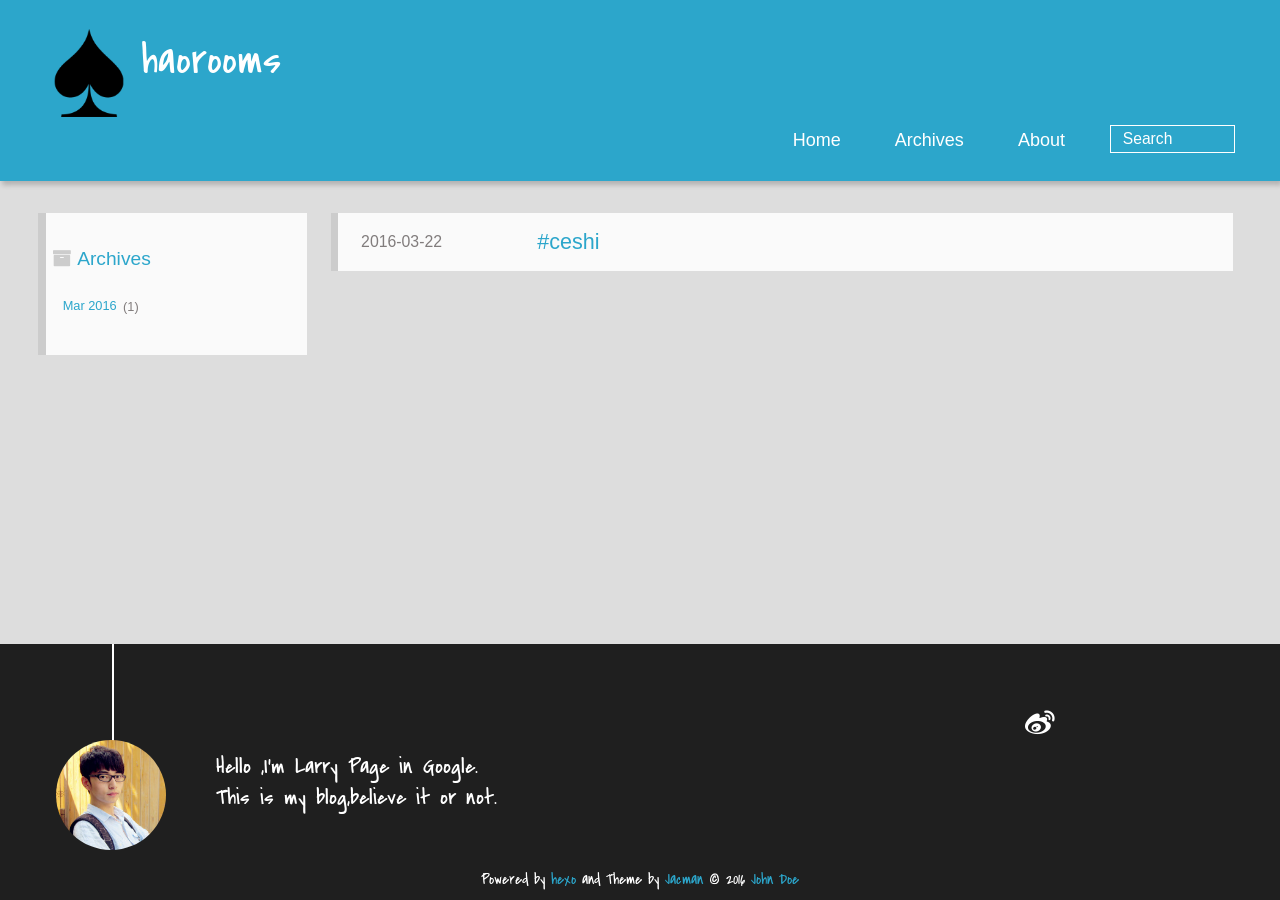
==== commit 8f5a4a55: "Site updated: 2016-03-22 14:56:53" ====
--- a/archives/index.html
+++ b/archives/index.html
@@ -88,13 +88,13 @@
 
   <section class="post" itemscope itemprop="blogPost">
   
-    <a href="/2016/03/22/时隔多年，个人网站重新上线/" title="" itemprop="url">
-  
-
-    <time datetime="2016-03-22T06:47:50.564Z" itemprop="datePublished">2016-03-22</time>
-
-
-    <h1 itemprop="name">&nbsp;</h1>
+    <a href="/2016/03/22/ceshi/" title="#ceshi" itemprop="url">
+  
+
+    <time datetime="2016-03-22T06:55:41.000Z" itemprop="datePublished">2016-03-22</time>
+
+
+    <h1 itemprop="name">#ceshi</h1>
 
   </a>
 </section>
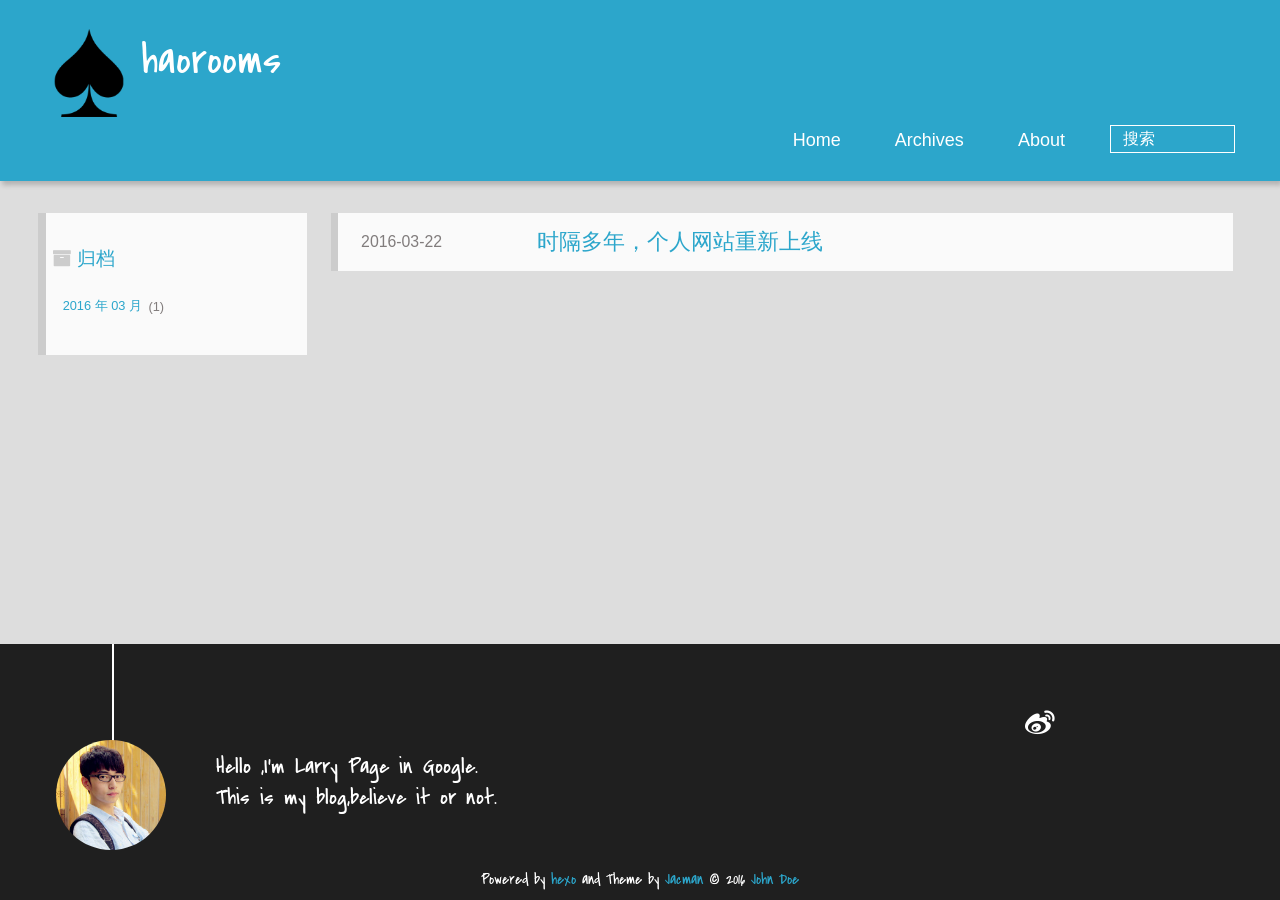
==== commit 59021ba1: "Site updated: 2016-03-22 14:59:52" ====
--- a/archives/index.html
+++ b/archives/index.html
@@ -4,7 +4,7 @@
 <head>
   <meta charset="UTF-8">
   
-    <title>Archives | haorooms</title>
+    <title>归档 | haorooms</title>
     <meta name="viewport" content="width=device-width, initial-scale=1,user-scalable=no">
     
     <meta name="author" content="John Doe">
@@ -47,7 +47,7 @@
 				<h1 class="site-name"><a href="/" title="haorooms">haorooms</a></h1>
 				<h2 class="blog-motto"></h2>
 			</div>
-			<div class="navbar"><a class="navbutton navmobile" href="#" title="Menu">
+			<div class="navbar"><a class="navbutton navmobile" href="#" title="菜单">
 			</a></div>
 			<nav class="animated">
 				<ul>
@@ -63,7 +63,7 @@
  					
 					<form class="search" action="//google.com/search" method="get" accept-charset="utf-8">
 						<label>Search</label>
-						<input type="search" id="search" name="q" autocomplete="off" maxlength="20" placeholder="Search" />
+						<input type="search" id="search" name="q" autocomplete="off" maxlength="20" placeholder="搜索" />
 						<input type="hidden" name="q" value="site:yoursite.com">
 					</form>
 					
@@ -76,10 +76,10 @@
         
 
 <div class="archive-title" >
-  <h2 class="archive-icon">Archives</h2>
+  <h2 class="archive-icon">归档</h2>
   
   <div class="archiveslist archive-float clearfix">
-   <ul class="archive-list"><li class="archive-list-item"><a class="archive-list-link" href="/archives/2016/03/">Mar 2016</a><span class="archive-list-count">1</span></li></ul>
+   <ul class="archive-list"><li class="archive-list-item"><a class="archive-list-link" href="/archives/2016/03/">2016 年 03 月</a><span class="archive-list-count">1</span></li></ul>
  </div>
   
 </div>
@@ -88,13 +88,13 @@
 
   <section class="post" itemscope itemprop="blogPost">
   
-    <a href="/2016/03/22/ceshi/" title="#ceshi" itemprop="url">
+    <a href="/2016/03/22/时隔多年，个人网站重新上线/" title="时隔多年，个人网站重新上线" itemprop="url">
   
 
     <time datetime="2016-03-22T06:55:41.000Z" itemprop="datePublished">2016-03-22</time>
 
 
-    <h1 itemprop="name">#ceshi</h1>
+    <h1 itemprop="name">时隔多年，个人网站重新上线</h1>
 
   </a>
 </section>
@@ -246,7 +246,7 @@
 <!-- Totop Begin -->
 
 	<div id="totop">
-	<a title="Back to Top"><img src="/img/scrollup.png"/></a>
+	<a title="返回顶部"><img src="/img/scrollup.png"/></a>
 	</div>
 	<script src="/js/totop.js"></script>
 
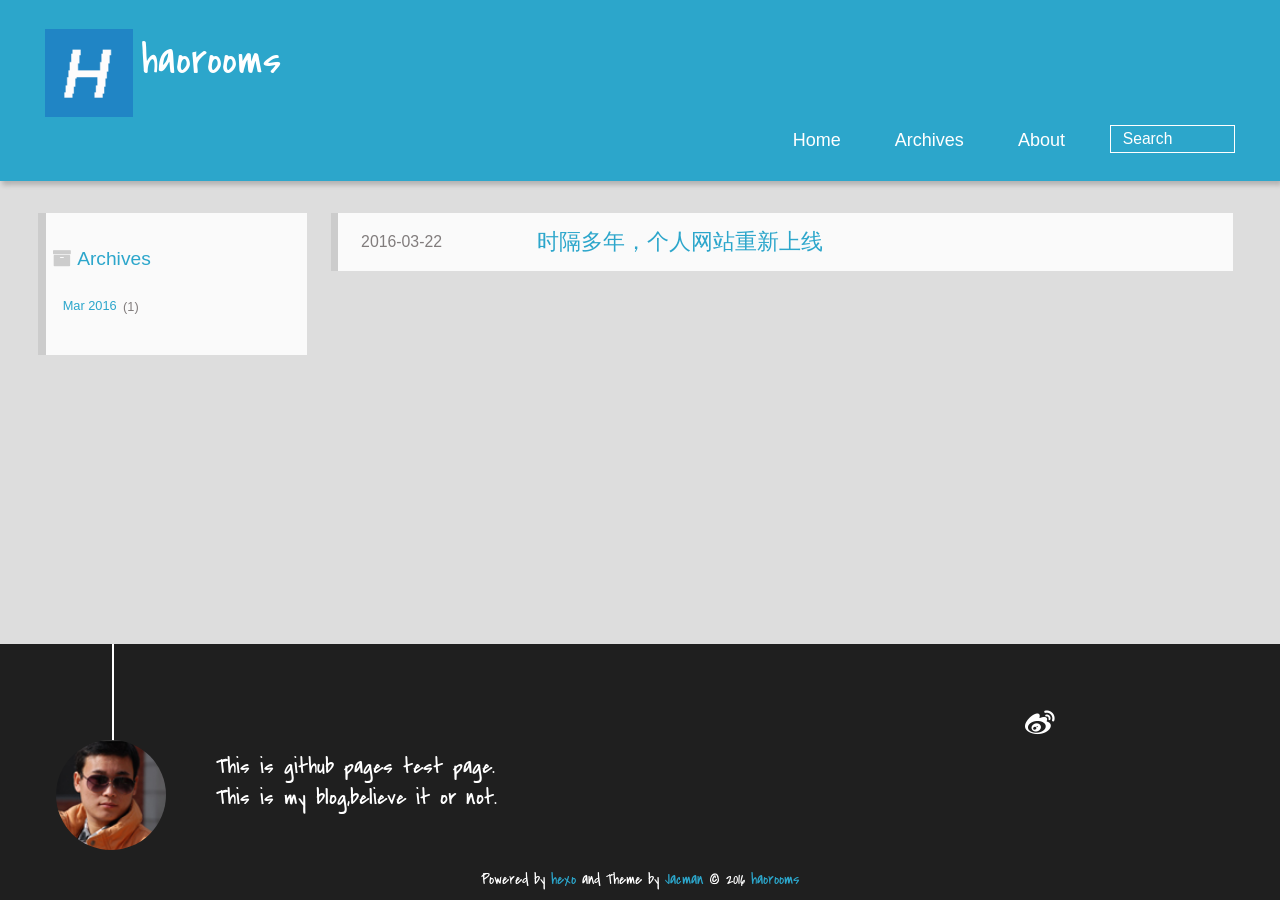
==== commit b3a582e3: "Site updated: 2016-03-22 15:12:59" ====
--- a/archives/index.html
+++ b/archives/index.html
@@ -4,10 +4,10 @@
 <head>
   <meta charset="UTF-8">
   
-    <title>归档 | haorooms</title>
+    <title>Archives | haorooms</title>
     <meta name="viewport" content="width=device-width, initial-scale=1,user-scalable=no">
     
-    <meta name="author" content="John Doe">
+    <meta name="author" content="haorooms">
     
 
     
@@ -47,7 +47,7 @@
 				<h1 class="site-name"><a href="/" title="haorooms">haorooms</a></h1>
 				<h2 class="blog-motto"></h2>
 			</div>
-			<div class="navbar"><a class="navbutton navmobile" href="#" title="菜单">
+			<div class="navbar"><a class="navbutton navmobile" href="#" title="Menu">
 			</a></div>
 			<nav class="animated">
 				<ul>
@@ -63,7 +63,7 @@
  					
 					<form class="search" action="//google.com/search" method="get" accept-charset="utf-8">
 						<label>Search</label>
-						<input type="search" id="search" name="q" autocomplete="off" maxlength="20" placeholder="搜索" />
+						<input type="search" id="search" name="q" autocomplete="off" maxlength="20" placeholder="Search" />
 						<input type="hidden" name="q" value="site:yoursite.com">
 					</form>
 					
@@ -76,10 +76,10 @@
         
 
 <div class="archive-title" >
-  <h2 class="archive-icon">归档</h2>
+  <h2 class="archive-icon">Archives</h2>
   
   <div class="archiveslist archive-float clearfix">
-   <ul class="archive-list"><li class="archive-list-item"><a class="archive-list-link" href="/archives/2016/03/">2016 年 03 月</a><span class="archive-list-count">1</span></li></ul>
+   <ul class="archive-list"><li class="archive-list-item"><a class="archive-list-link" href="/archives/2016/03/">Mar 2016</a><span class="archive-list-count">1</span></li></ul>
  </div>
   
 </div>
@@ -113,13 +113,13 @@
 	
 	
 	<section class="info">
-		<p> Hello ,I&#39;m Larry Page in Google. <br/>
+		<p> This is github pages test page. <br/>
 			This is my blog,believe it or not.</p>
 	</section>
 	 
 	<div class="social-font" class="clearfix">
 		
-		<a href="http://weibo.com/2176287895" target="_blank" class="icon-weibo" title="微博"></a>
+		<a href="http://weibo.com/babygeili" target="_blank" class="icon-weibo" title="微博"></a>
 		
 		
 		
@@ -137,7 +137,7 @@
 		<p class="copyright">
 		Powered by <a href="http://hexo.io" target="_blank" title="hexo">hexo</a> and Theme by <a href="https://github.com/wuchong/jacman" target="_blank" title="Jacman">Jacman</a> © 2016 
 		
-		<a href="/about" target="_blank" title="John Doe">John Doe</a>
+		<a href="/about" target="_blank" title="haorooms">haorooms</a>
 		
 		
 		</p>
@@ -246,7 +246,7 @@
 <!-- Totop Begin -->
 
 	<div id="totop">
-	<a title="返回顶部"><img src="/img/scrollup.png"/></a>
+	<a title="Back to Top"><img src="/img/scrollup.png"/></a>
 	</div>
 	<script src="/js/totop.js"></script>
 
